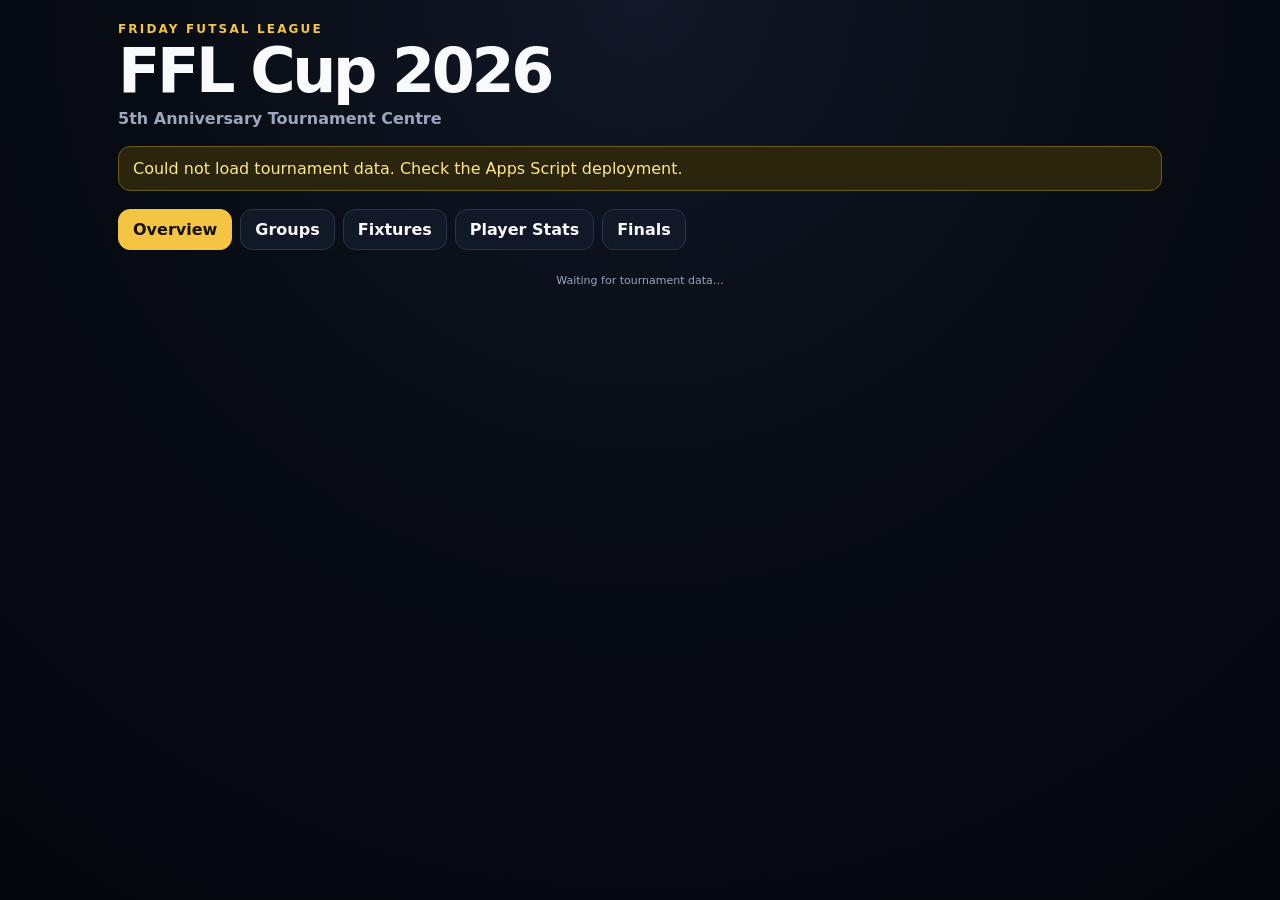
==== index.html @ 0e14a795 "Add files via upload" ====
<!doctype html>
<html lang="en">
<head>
  <meta charset="utf-8" />
  <meta name="viewport" content="width=device-width, initial-scale=1" />
  <meta name="theme-color" content="#090d16" />
  <title>FFL Cup 2026</title>
  <link rel="stylesheet" href="styles.css" />
</head>
<body>
  <main class="wrap">
    <header class="top">
      <div class="brand">
        <div class="eyebrow">FRIDAY FUTSAL LEAGUE</div>
        <h1>FFL Cup 2026</h1>
        <p>5th Anniversary Tournament Centre</p>
      </div>
    </header>

    <div id="connection" class="notice hidden"></div>

    <nav class="nav" aria-label="Tournament sections">
      <button class="active" data-tab="overview">Overview</button>
      <button data-tab="groups">Groups</button>
      <button data-tab="fixtures">Fixtures</button>
      <button data-tab="stats">Player Stats</button>
      <button data-tab="finals">Finals</button>
    </nav>

    <section id="overview" class="tab"></section>
    <section id="groups" class="tab hidden"></section>
    <section id="fixtures" class="tab hidden"></section>
    <section id="stats" class="tab hidden"></section>
    <section id="finals" class="tab hidden"></section>

    <footer>
      <span id="lastUpdated">Waiting for tournament data…</span>
    </footer>
  </main>
  <script type="module" src="public.js"></script>
</body>
</html>
---- styles.css ----
:root{
  --bg:#070b12;--panel:#111827;--panel2:#172033;--line:#28344a;--text:#f8fafc;
  --muted:#9aa7bc;--gold:#f4c542;--green:#2dd4bf;--red:#fb7185;
}
*{box-sizing:border-box}
body{margin:0;font-family:Inter,ui-sans-serif,system-ui,-apple-system,"Segoe UI",Roboto,Arial,sans-serif;background:radial-gradient(circle at top,#111827 0,#070b12 48%,#05070d 100%);color:var(--text);min-height:100vh}
button{font:inherit}
.wrap{max-width:1080px;margin:0 auto;padding:22px 18px 42px}
.top{display:flex;align-items:flex-start;justify-content:space-between;gap:18px;flex-wrap:wrap;margin-bottom:18px}
.eyebrow{font-size:12px;letter-spacing:.18em;font-weight:900;color:var(--gold);margin-bottom:5px}
.brand h1{margin:0;font-size:clamp(34px,7vw,62px);line-height:.96;letter-spacing:-.055em}
.brand p{margin:8px 0 0;color:var(--muted);font-weight:600}
.badge{border:1px solid #6d5c19;background:#2b250c;color:#ffe789;padding:9px 12px;border-radius:999px;font-size:12px;font-weight:900;letter-spacing:.06em}
.nav{display:flex;gap:8px;overflow-x:auto;padding-bottom:4px;margin:18px 0 20px;scrollbar-width:none}
.nav::-webkit-scrollbar{display:none}.nav button{white-space:nowrap;border:1px solid var(--line);background:var(--panel);color:var(--text);padding:10px 14px;border-radius:12px;font-weight:800;cursor:pointer}
.nav button.active{background:var(--gold);border-color:var(--gold);color:#151109}
.grid{display:grid;grid-template-columns:repeat(2,minmax(0,1fr));gap:16px}.card{background:rgba(17,24,39,.94);border:1px solid var(--line);border-radius:18px;padding:16px;box-shadow:0 16px 35px rgba(0,0,0,.18)}
.card h2,.card h3{margin:0 0 12px}.section-title{display:flex;align-items:center;justify-content:space-between;gap:12px}
.muted{color:var(--muted)}.small{font-size:12px}.pill{display:inline-flex;padding:5px 8px;border:1px solid var(--line);border-radius:999px;color:var(--muted);font-size:11px;font-weight:800}
.notice{padding:12px 14px;border-radius:12px;background:#2b250d;border:1px solid #6d5c19;color:#ffe789;margin-bottom:16px}.hidden{display:none!important}
.fixture{display:grid;grid-template-columns:minmax(0,1fr) auto minmax(0,1fr);gap:10px;align-items:center;padding:13px 0;border-bottom:1px solid var(--line)}.fixture:last-child{border-bottom:0}.fixture .away{text-align:right}.score{font-size:24px;font-weight:950;letter-spacing:-.04em;text-align:center}.score .pens{display:block;font-size:10px;color:var(--muted);letter-spacing:0;margin-top:2px}
.table-wrap{overflow:auto}.table{width:100%;border-collapse:collapse;font-size:13px}.table th,.table td{padding:10px 7px;border-bottom:1px solid var(--line);text-align:center;white-space:nowrap}.table th:first-child,.table td:first-child{text-align:left}.table th{color:var(--muted);font-size:11px}.qualify td{background:rgba(45,212,191,.07)}
.statrow{display:flex;justify-content:space-between;gap:12px;align-items:center;padding:10px 0;border-bottom:1px solid var(--line)}.statrow:last-child{border-bottom:0}.rank{display:inline-flex;width:24px;color:var(--muted)}.stat-number{font-size:21px;font-weight:950}
footer{margin-top:18px;text-align:center;color:var(--muted);font-size:11px}
@media(max-width:760px){.wrap{padding:16px 12px 32px}.grid{grid-template-columns:1fr}.brand h1{font-size:44px}.fixture{gap:7px}.score{font-size:21px}.card{padding:14px}}
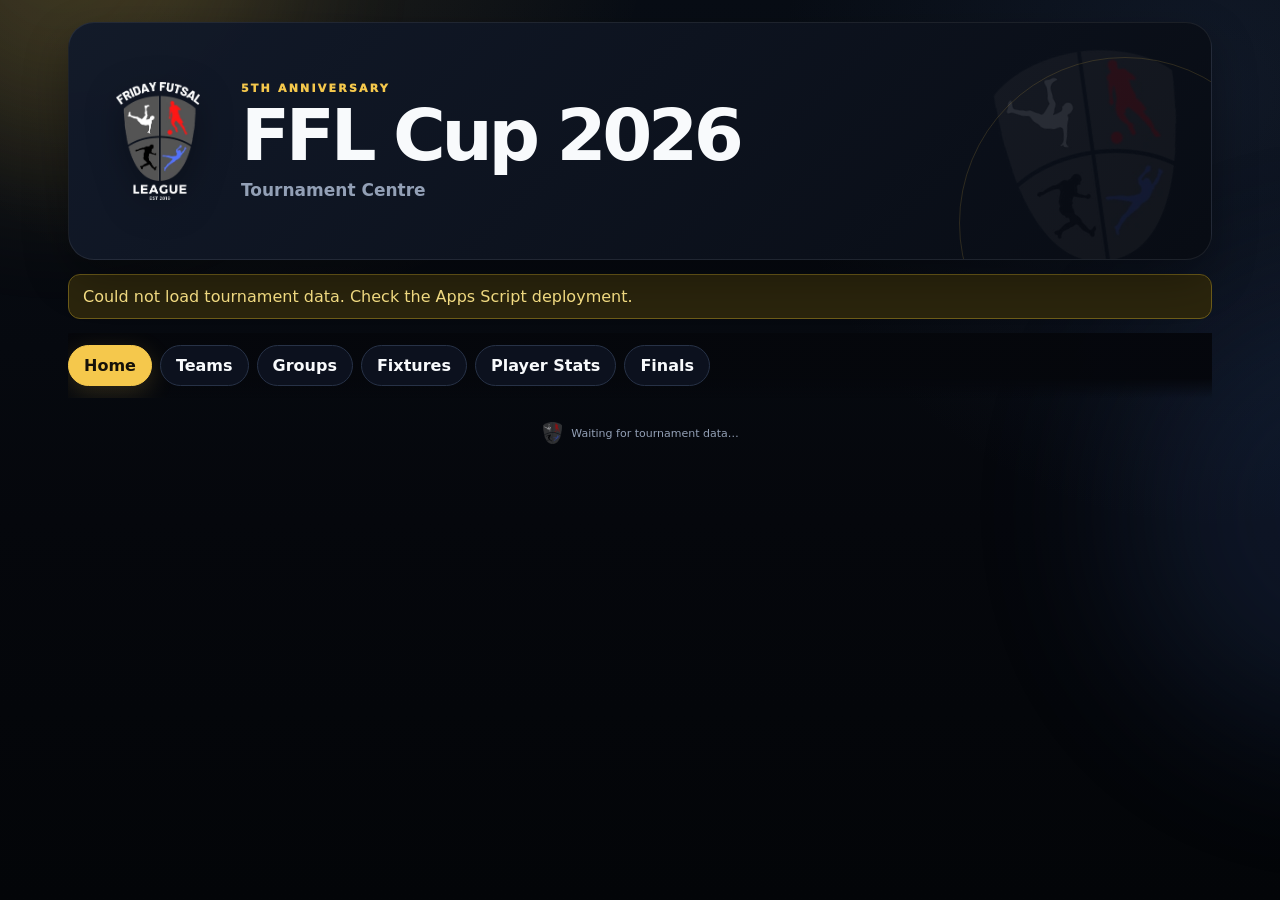
==== commit 70ae1abc: "Add files via upload" ====
--- a/index.html
+++ b/index.html
@@ -3,24 +3,35 @@
 <head>
   <meta charset="utf-8" />
   <meta name="viewport" content="width=device-width, initial-scale=1" />
-  <meta name="theme-color" content="#090d16" />
+  <meta name="theme-color" content="#070b12" />
   <title>FFL Cup 2026</title>
+  <link rel="icon" type="image/webp" href="assets/logos/ffl-mark.webp" />
   <link rel="stylesheet" href="styles.css" />
 </head>
 <body>
+  <div class="page-glow glow-one"></div>
+  <div class="page-glow glow-two"></div>
+
   <main class="wrap">
-    <header class="top">
-      <div class="brand">
-        <div class="eyebrow">FRIDAY FUTSAL LEAGUE</div>
-        <h1>FFL Cup 2026</h1>
-        <p>5th Anniversary Tournament Centre</p>
+    <header class="hero">
+      <div class="hero-brand">
+        <img src="assets/logos/ffl-logo-white.webp" alt="Friday Futsal League" class="ffl-logo" />
+        <div>
+          <div class="eyebrow">5TH ANNIVERSARY</div>
+          <h1>FFL Cup 2026</h1>
+          <p>Tournament Centre</p>
+        </div>
+      </div>
+      <div class="hero-mark-wrap" aria-hidden="true">
+        <img src="assets/logos/ffl-mark.webp" class="hero-mark" alt="" />
       </div>
     </header>
 
     <div id="connection" class="notice hidden"></div>
 
     <nav class="nav" aria-label="Tournament sections">
-      <button class="active" data-tab="overview">Overview</button>
+      <button class="active" data-tab="overview">Home</button>
+      <button data-tab="teams">Teams</button>
       <button data-tab="groups">Groups</button>
       <button data-tab="fixtures">Fixtures</button>
       <button data-tab="stats">Player Stats</button>
@@ -28,12 +39,14 @@
     </nav>
 
     <section id="overview" class="tab"></section>
+    <section id="teams" class="tab hidden"></section>
     <section id="groups" class="tab hidden"></section>
     <section id="fixtures" class="tab hidden"></section>
     <section id="stats" class="tab hidden"></section>
     <section id="finals" class="tab hidden"></section>
 
     <footer>
+      <img src="assets/logos/ffl-mark.webp" alt="" class="footer-mark" />
       <span id="lastUpdated">Waiting for tournament data…</span>
     </footer>
   </main>
--- a/styles.css
+++ b/styles.css
@@ -1,25 +1,94 @@
 :root{
-  --bg:#070b12;--panel:#111827;--panel2:#172033;--line:#28344a;--text:#f8fafc;
-  --muted:#9aa7bc;--gold:#f4c542;--green:#2dd4bf;--red:#fb7185;
+  --bg:#05070c;
+  --panel:#0d131f;
+  --panel2:#111a29;
+  --panel3:#161f30;
+  --line:#273247;
+  --text:#f8fafc;
+  --muted:#93a0b6;
+  --gold:#f5c84c;
+  --green:#3dd6b4;
+  --shadow:0 18px 45px rgba(0,0,0,.32);
 }
 *{box-sizing:border-box}
-body{margin:0;font-family:Inter,ui-sans-serif,system-ui,-apple-system,"Segoe UI",Roboto,Arial,sans-serif;background:radial-gradient(circle at top,#111827 0,#070b12 48%,#05070d 100%);color:var(--text);min-height:100vh}
+html{scroll-behavior:smooth}
+body{
+  margin:0;
+  min-height:100vh;
+  overflow-x:hidden;
+  color:var(--text);
+  font-family:Inter,ui-sans-serif,system-ui,-apple-system,"Segoe UI",Roboto,Arial,sans-serif;
+  background:
+    radial-gradient(circle at 20% -10%,rgba(245,200,76,.10),transparent 28%),
+    radial-gradient(circle at 95% 10%,rgba(63,89,140,.16),transparent 30%),
+    linear-gradient(180deg,#080d15 0%,#05070c 58%,#030508 100%);
+}
 button{font:inherit}
-.wrap{max-width:1080px;margin:0 auto;padding:22px 18px 42px}
-.top{display:flex;align-items:flex-start;justify-content:space-between;gap:18px;flex-wrap:wrap;margin-bottom:18px}
-.eyebrow{font-size:12px;letter-spacing:.18em;font-weight:900;color:var(--gold);margin-bottom:5px}
-.brand h1{margin:0;font-size:clamp(34px,7vw,62px);line-height:.96;letter-spacing:-.055em}
-.brand p{margin:8px 0 0;color:var(--muted);font-weight:600}
-.badge{border:1px solid #6d5c19;background:#2b250c;color:#ffe789;padding:9px 12px;border-radius:999px;font-size:12px;font-weight:900;letter-spacing:.06em}
-.nav{display:flex;gap:8px;overflow-x:auto;padding-bottom:4px;margin:18px 0 20px;scrollbar-width:none}
-.nav::-webkit-scrollbar{display:none}.nav button{white-space:nowrap;border:1px solid var(--line);background:var(--panel);color:var(--text);padding:10px 14px;border-radius:12px;font-weight:800;cursor:pointer}
-.nav button.active{background:var(--gold);border-color:var(--gold);color:#151109}
-.grid{display:grid;grid-template-columns:repeat(2,minmax(0,1fr));gap:16px}.card{background:rgba(17,24,39,.94);border:1px solid var(--line);border-radius:18px;padding:16px;box-shadow:0 16px 35px rgba(0,0,0,.18)}
-.card h2,.card h3{margin:0 0 12px}.section-title{display:flex;align-items:center;justify-content:space-between;gap:12px}
-.muted{color:var(--muted)}.small{font-size:12px}.pill{display:inline-flex;padding:5px 8px;border:1px solid var(--line);border-radius:999px;color:var(--muted);font-size:11px;font-weight:800}
-.notice{padding:12px 14px;border-radius:12px;background:#2b250d;border:1px solid #6d5c19;color:#ffe789;margin-bottom:16px}.hidden{display:none!important}
-.fixture{display:grid;grid-template-columns:minmax(0,1fr) auto minmax(0,1fr);gap:10px;align-items:center;padding:13px 0;border-bottom:1px solid var(--line)}.fixture:last-child{border-bottom:0}.fixture .away{text-align:right}.score{font-size:24px;font-weight:950;letter-spacing:-.04em;text-align:center}.score .pens{display:block;font-size:10px;color:var(--muted);letter-spacing:0;margin-top:2px}
-.table-wrap{overflow:auto}.table{width:100%;border-collapse:collapse;font-size:13px}.table th,.table td{padding:10px 7px;border-bottom:1px solid var(--line);text-align:center;white-space:nowrap}.table th:first-child,.table td:first-child{text-align:left}.table th{color:var(--muted);font-size:11px}.qualify td{background:rgba(45,212,191,.07)}
-.statrow{display:flex;justify-content:space-between;gap:12px;align-items:center;padding:10px 0;border-bottom:1px solid var(--line)}.statrow:last-child{border-bottom:0}.rank{display:inline-flex;width:24px;color:var(--muted)}.stat-number{font-size:21px;font-weight:950}
-footer{margin-top:18px;text-align:center;color:var(--muted);font-size:11px}
-@media(max-width:760px){.wrap{padding:16px 12px 32px}.grid{grid-template-columns:1fr}.brand h1{font-size:44px}.fixture{gap:7px}.score{font-size:21px}.card{padding:14px}}
+.page-glow{position:fixed;pointer-events:none;filter:blur(80px);opacity:.18;border-radius:50%;z-index:-1}
+.glow-one{width:420px;height:420px;background:#f5c84c;top:-260px;left:-150px}
+.glow-two{width:460px;height:460px;background:#375a9e;right:-300px;top:280px}
+.wrap{max-width:1180px;margin:0 auto;padding:22px 18px 48px}
+.hero{
+  position:relative;
+  overflow:hidden;
+  min-height:210px;
+  display:flex;
+  justify-content:space-between;
+  align-items:center;
+  gap:24px;
+  border:1px solid rgba(255,255,255,.08);
+  border-radius:26px;
+  padding:28px 30px;
+  background:linear-gradient(135deg,rgba(18,26,42,.98),rgba(8,12,20,.98));
+  box-shadow:var(--shadow);
+}
+.hero:after{content:"";position:absolute;inset:auto -80px -130px auto;width:330px;height:330px;border:1px solid rgba(245,200,76,.15);border-radius:50%}
+.hero-brand{display:flex;align-items:center;gap:24px;position:relative;z-index:1}
+.ffl-logo{width:118px;height:118px;object-fit:contain;filter:drop-shadow(0 8px 18px rgba(0,0,0,.35))}
+.eyebrow{font-size:11px;letter-spacing:.20em;font-weight:950;color:var(--gold);margin-bottom:7px}
+.hero h1{margin:0;font-size:clamp(40px,7vw,72px);line-height:.94;letter-spacing:-.06em}
+.hero p{margin:10px 0 0;color:var(--muted);font-weight:750;font-size:17px}
+.hero-mark-wrap{width:180px;height:180px;display:grid;place-items:center;opacity:.12;transform:rotate(-8deg)}
+.hero-mark{max-width:100%;max-height:100%;object-fit:contain}
+.nav{position:sticky;top:0;z-index:10;display:flex;gap:8px;overflow-x:auto;padding:12px 0;margin:10px 0 14px;scrollbar-width:none;background:linear-gradient(180deg,rgba(5,7,12,.96) 70%,rgba(5,7,12,0))}
+.nav::-webkit-scrollbar{display:none}
+.nav button{white-space:nowrap;border:1px solid var(--line);background:rgba(13,19,31,.94);color:var(--text);padding:10px 15px;border-radius:999px;font-weight:850;cursor:pointer;transition:.18s ease}
+.nav button:hover{transform:translateY(-1px);border-color:#3d4a64}
+.nav button.active{background:var(--gold);border-color:var(--gold);color:#151109;box-shadow:0 7px 24px rgba(245,200,76,.18)}
+.grid{display:grid;grid-template-columns:repeat(2,minmax(0,1fr));gap:16px}
+.grid-3{display:grid;grid-template-columns:repeat(3,minmax(0,1fr));gap:16px}
+.card{background:linear-gradient(180deg,rgba(17,26,41,.96),rgba(12,18,29,.96));border:1px solid var(--line);border-radius:20px;padding:17px;box-shadow:0 12px 28px rgba(0,0,0,.16)}
+.card h2,.card h3{margin:0 0 13px;letter-spacing:-.02em}
+.card h2{font-size:20px}.card h3{font-size:18px}
+.section-title{display:flex;align-items:center;justify-content:space-between;gap:12px}
+.section-kicker{color:var(--gold);font-size:10px;font-weight:900;letter-spacing:.16em;text-transform:uppercase;margin-bottom:5px}
+.muted{color:var(--muted)}.small{font-size:12px}
+.pill{display:inline-flex;padding:5px 9px;border:1px solid var(--line);border-radius:999px;color:var(--muted);font-size:11px;font-weight:850}
+.notice{padding:12px 14px;border-radius:12px;background:#2b250d;border:1px solid #6d5c19;color:#ffe789;margin:14px 0}.hidden{display:none!important}
+.team-inline{display:inline-flex;align-items:center;gap:8px;min-width:0}
+.team-badge{width:28px;height:28px;object-fit:contain;flex:0 0 auto;filter:drop-shadow(0 3px 6px rgba(0,0,0,.25))}
+.team-badge.small-badge{width:22px;height:22px}
+.fixture{display:grid;grid-template-columns:minmax(0,1fr) auto minmax(0,1fr);gap:10px;align-items:center;padding:14px 0;border-bottom:1px solid var(--line)}
+.fixture:last-child{border-bottom:0}.fixture .away{text-align:right}.fixture .away .team-inline{justify-content:flex-end}
+.score{font-size:25px;font-weight:950;letter-spacing:-.04em;text-align:center;min-width:58px}
+.score .pens{display:block;font-size:10px;color:var(--muted);letter-spacing:0;margin-top:2px}
+.fixture-meta{margin-top:4px}.final-tag{color:var(--gold);font-weight:900}
+.table-wrap{overflow:auto;border-radius:14px}.table{width:100%;border-collapse:collapse;font-size:13px}.table th,.table td{padding:10px 7px;border-bottom:1px solid var(--line);text-align:center;white-space:nowrap}.table th:first-child,.table td:first-child{text-align:left}.table th{color:var(--muted);font-size:10px;letter-spacing:.04em;text-transform:uppercase}.qualify td{background:rgba(61,214,180,.06)}
+.statrow{display:flex;justify-content:space-between;gap:12px;align-items:center;padding:9px 0;border-bottom:1px solid var(--line)}.statrow:last-child{border-bottom:0}
+.player-stat{display:flex;align-items:center;gap:10px;min-width:0}.player-stat-copy{min-width:0}.player-stat-name{font-weight:850;white-space:nowrap;overflow:hidden;text-overflow:ellipsis}.player-stat-team{display:flex;align-items:center;gap:5px;color:var(--muted);font-size:11px;margin-top:2px}
+.rank{display:inline-grid;place-items:center;width:24px;height:24px;border-radius:50%;background:#182235;color:#aeb8ca;font-size:11px;font-weight:900;flex:0 0 auto}.stat-number{font-size:22px;font-weight:950;color:var(--gold)}
+.player-thumb{width:42px;height:42px;object-fit:cover;object-position:50% 14%;border-radius:50%;background:#151d2a;border:1px solid #2e3b52;flex:0 0 auto}
+.team-section{margin-bottom:22px}.team-section-heading{display:flex;align-items:center;justify-content:space-between;gap:12px;margin:0 0 12px}.team-section-heading h2{margin:0;font-size:24px}.teams-grid{display:grid;grid-template-columns:repeat(2,minmax(0,1fr));gap:16px}
+.team-card{overflow:hidden;padding:0}.team-card-head{position:relative;display:flex;align-items:center;gap:14px;padding:18px;background:linear-gradient(135deg,rgba(255,255,255,.055),rgba(255,255,255,.015));border-bottom:1px solid var(--line)}.team-card-head .team-badge{width:62px;height:62px}.team-card-title{font-size:24px;font-weight:950;letter-spacing:-.035em}.group-chip{font-size:10px;font-weight:900;color:var(--gold);letter-spacing:.10em;text-transform:uppercase;margin-top:3px}
+.roster-grid{display:grid;grid-template-columns:repeat(3,minmax(0,1fr));gap:1px;background:var(--line)}
+.player-card{position:relative;min-height:210px;background:linear-gradient(180deg,#151e2d,#0b111b);overflow:hidden}.player-card:after{content:"";position:absolute;inset:auto 0 0;height:50%;background:linear-gradient(180deg,transparent,rgba(4,7,11,.92));pointer-events:none}.player-photo{position:absolute;inset:8px 0 0;width:100%;height:calc(100% - 8px);object-fit:contain;object-position:50% 100%}.player-name{position:absolute;z-index:1;left:10px;right:10px;bottom:9px;font-weight:900;font-size:14px;text-align:center;text-shadow:0 2px 8px #000}
+.empty-state{padding:22px 0;color:var(--muted);text-align:center}
+.final-hero{border-color:rgba(245,200,76,.28);background:linear-gradient(135deg,rgba(48,39,12,.45),rgba(13,19,31,.96))}
+footer{margin-top:24px;display:flex;align-items:center;justify-content:center;gap:8px;color:var(--muted);font-size:11px}.footer-mark{width:22px;height:22px;object-fit:contain;opacity:.55}
+@media(max-width:900px){.grid-3{grid-template-columns:1fr 1fr}.roster-grid{grid-template-columns:repeat(3,minmax(0,1fr))}}
+@media(max-width:760px){
+  .wrap{padding:12px 10px 30px}.hero{min-height:170px;padding:22px 18px;border-radius:21px}.hero-brand{gap:15px}.ffl-logo{width:80px;height:80px}.hero h1{font-size:43px}.hero p{font-size:14px}.hero-mark-wrap{display:none}
+  .grid,.grid-3,.teams-grid{grid-template-columns:1fr}.card{padding:14px;border-radius:17px}.fixture{gap:6px}.score{font-size:21px}.team-badge{width:24px;height:24px}.table{font-size:12px}
+  .roster-grid{grid-template-columns:repeat(3,minmax(0,1fr))}.player-card{min-height:185px}.player-name{font-size:12px}
+}
+@media(max-width:440px){.hero h1{font-size:36px}.ffl-logo{width:68px;height:68px}.roster-grid{grid-template-columns:repeat(2,minmax(0,1fr))}.player-card{min-height:205px}.nav button{padding:9px 13px}.fixture strong{font-size:13px}.score{font-size:19px}}
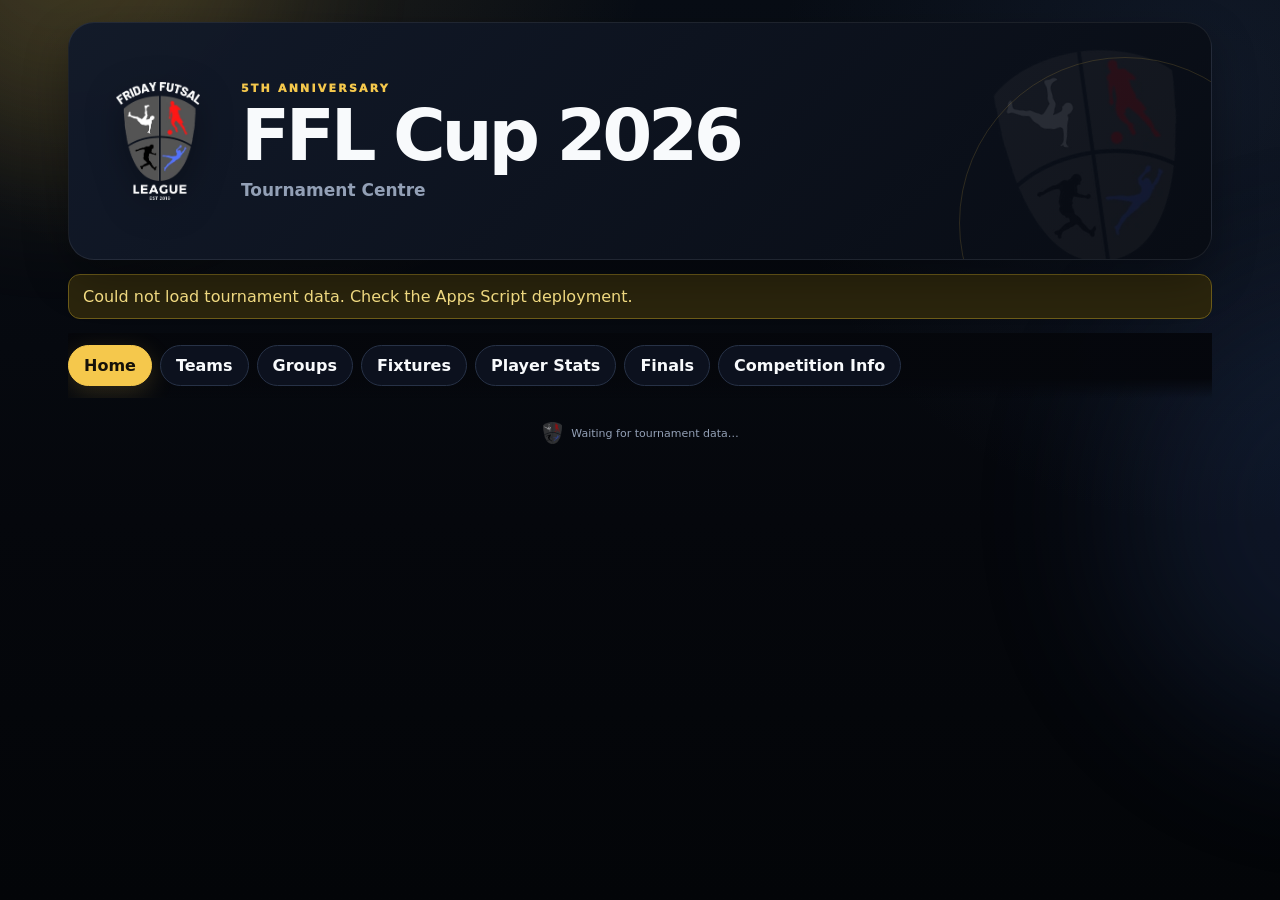
==== commit 156f806d: "Add files via upload" ====
--- a/index.html
+++ b/index.html
@@ -36,6 +36,7 @@
       <button data-tab="fixtures">Fixtures</button>
       <button data-tab="stats">Player Stats</button>
       <button data-tab="finals">Finals</button>
+      <button data-tab="info">Competition Info</button>
     </nav>
 
     <section id="overview" class="tab"></section>
@@ -44,12 +45,22 @@
     <section id="fixtures" class="tab hidden"></section>
     <section id="stats" class="tab hidden"></section>
     <section id="finals" class="tab hidden"></section>
+    <section id="info" class="tab hidden"></section>
 
     <footer>
       <img src="assets/logos/ffl-mark.webp" alt="" class="footer-mark" />
       <span id="lastUpdated">Waiting for tournament data…</span>
     </footer>
   </main>
+
+  <div id="playerModal" class="player-modal hidden" role="dialog" aria-modal="true" aria-labelledby="playerModalTitle">
+    <button class="player-modal-backdrop" aria-label="Close player profile"></button>
+    <div class="player-modal-panel">
+      <button class="player-modal-close" aria-label="Close player profile">×</button>
+      <div id="playerModalBody"></div>
+    </div>
+  </div>
+
   <script type="module" src="public.js"></script>
 </body>
 </html>
--- a/styles.css
+++ b/styles.css
@@ -92,3 +92,65 @@
   .roster-grid{grid-template-columns:repeat(3,minmax(0,1fr))}.player-card{min-height:185px}.player-name{font-size:12px}
 }
 @media(max-width:440px){.hero h1{font-size:36px}.ffl-logo{width:68px;height:68px}.roster-grid{grid-template-columns:repeat(2,minmax(0,1fr))}.player-card{min-height:205px}.nav button{padding:9px 13px}.fixture strong{font-size:13px}.score{font-size:19px}}
+
+/* v4 — clickable player profiles + competition information */
+.player-click{font:inherit;color:inherit}
+.stat-player-button{display:block;min-width:0;padding:0;border:0;background:none;text-align:left;cursor:pointer;border-radius:12px}
+.stat-player-button:hover .player-stat-name{color:var(--gold)}
+.stat-player-button:focus-visible,.player-card:focus-visible{outline:2px solid var(--gold);outline-offset:2px}
+.player-card{border:0;padding:0;width:100%;color:var(--text);font:inherit;text-align:left;cursor:pointer}
+.player-card:hover .player-photo{transform:scale(1.035)}
+.player-card:hover .player-name{color:var(--gold)}
+.player-photo{transition:transform .2s ease}
+.info-grid{display:grid;grid-template-columns:repeat(2,minmax(0,1fr));gap:16px}
+.info-card h2{margin-bottom:8px}
+.info-row{display:grid;grid-template-columns:160px minmax(0,1fr);gap:14px;padding:13px 0;border-bottom:1px solid var(--line)}
+.info-row:last-child{border-bottom:0}
+.info-label{font-weight:900;color:#dce3ef}
+.info-detail{color:var(--muted);line-height:1.55;white-space:pre-line}
+body.modal-open{overflow:hidden}
+.player-modal{position:fixed;inset:0;z-index:100;display:grid;place-items:center;padding:18px}
+.player-modal-backdrop{position:absolute;inset:0;border:0;background:rgba(1,3,7,.78);backdrop-filter:blur(8px);cursor:pointer}
+.player-modal-panel{position:relative;z-index:1;width:min(760px,100%);max-height:min(90vh,920px);overflow:auto;border:1px solid #34425b;border-radius:24px;background:linear-gradient(180deg,#111a29 0%,#0a101a 100%);box-shadow:0 28px 90px rgba(0,0,0,.6)}
+.player-modal-close{position:sticky;z-index:4;float:right;top:12px;margin:12px 12px -54px 0;width:38px;height:38px;border-radius:50%;border:1px solid rgba(255,255,255,.13);background:rgba(5,8,13,.82);color:white;font-size:27px;line-height:1;cursor:pointer}
+.player-modal-close:hover{background:#1b2638}
+.profile-hero{position:relative;display:grid;grid-template-columns:240px minmax(0,1fr);min-height:285px;overflow:hidden;background:radial-gradient(circle at 18% 14%,rgba(245,200,76,.18),transparent 30%),linear-gradient(135deg,#182338,#0b111c)}
+.profile-photo-wrap{position:relative;min-height:285px;overflow:hidden}
+.profile-photo-wrap:after{content:"";position:absolute;inset:auto 0 0;height:42%;background:linear-gradient(180deg,transparent,rgba(9,14,23,.88))}
+.profile-photo{position:absolute;inset:10px 0 0;width:100%;height:calc(100% - 10px);object-fit:contain;object-position:50% 100%}
+.profile-identity{display:flex;flex-direction:column;justify-content:center;padding:34px 58px 28px 24px;min-width:0}
+.profile-team{display:flex;align-items:center;gap:9px;color:var(--gold);font-size:12px;font-weight:950;text-transform:uppercase;letter-spacing:.08em}
+.profile-team .team-badge{width:34px;height:34px}
+.profile-identity h2{margin:9px 0 2px;font-size:clamp(38px,8vw,64px);line-height:.95;letter-spacing:-.055em}
+.profile-subtitle{color:var(--muted);font-weight:750}
+.profile-honors{display:flex;flex-wrap:wrap;gap:7px;margin-top:15px}
+.profile-honors span{display:inline-flex;padding:6px 9px;border:1px solid rgba(245,200,76,.28);background:rgba(245,200,76,.08);border-radius:999px;color:#ffe598;font-size:11px;font-weight:850}
+.profile-section{padding:20px 22px;border-top:1px solid var(--line)}
+.profile-section h3{margin:0 0 13px;font-size:19px}
+.profile-section-heading{display:flex;align-items:flex-start;justify-content:space-between;gap:12px}
+.profile-metrics{display:grid;grid-template-columns:repeat(4,minmax(0,1fr));gap:9px}
+.profile-metrics.compact{grid-template-columns:repeat(4,minmax(0,1fr))}
+.profile-metric{display:flex;flex-direction:column;gap:2px;padding:13px 11px;border:1px solid #28354b;border-radius:14px;background:#101827}
+.profile-metric.gold .profile-metric-value{color:var(--gold)}
+.profile-metric-value{font-size:25px;font-weight:950;letter-spacing:-.035em}
+.profile-metric-label{font-size:10px;color:var(--muted);font-weight:850;text-transform:uppercase;letter-spacing:.05em}
+.profile-live-section{background:linear-gradient(90deg,rgba(61,214,180,.045),transparent)}
+.live-pill{display:inline-flex;padding:5px 8px;border-radius:999px;background:rgba(61,214,180,.10);border:1px solid rgba(61,214,180,.28);color:#8cf0da;font-size:10px;font-weight:950;letter-spacing:.10em}
+.profile-history{border:1px solid var(--line);border-radius:14px;overflow:hidden}
+.profile-history-head,.profile-history-row{display:grid;grid-template-columns:70px 52px 52px 52px minmax(120px,1fr);align-items:center;gap:4px;padding:10px 12px}
+.profile-history-head{background:#151e2e;color:var(--muted);font-size:10px;font-weight:900;text-transform:uppercase;letter-spacing:.05em}
+.profile-history-row{border-top:1px solid var(--line);font-size:12px}
+.profile-history-row span:last-child{text-align:right;color:#dfe7f3;font-weight:800}
+.profile-debut{padding:18px;border:1px dashed #3a465b;border-radius:14px;color:var(--muted);text-align:center;font-weight:800}
+@media(max-width:760px){
+  .info-grid{grid-template-columns:1fr}.info-row{grid-template-columns:1fr;gap:4px}
+  .player-modal{padding:8px}.player-modal-panel{border-radius:20px;max-height:94vh}
+  .profile-hero{grid-template-columns:145px minmax(0,1fr);min-height:225px}.profile-photo-wrap{min-height:225px}
+  .profile-identity{padding:30px 46px 22px 12px}.profile-identity h2{font-size:36px}.profile-team .team-badge{width:28px;height:28px}
+  .profile-honors{display:none}.profile-section{padding:17px 14px}.profile-metrics{grid-template-columns:repeat(2,minmax(0,1fr))}.profile-metrics.compact{grid-template-columns:repeat(4,minmax(0,1fr))}
+  .profile-metric{padding:11px 9px}.profile-metric-value{font-size:22px}.profile-history-head,.profile-history-row{grid-template-columns:50px 38px 38px 38px minmax(95px,1fr);padding:9px 8px;font-size:11px}
+}
+@media(max-width:440px){
+  .profile-hero{grid-template-columns:120px minmax(0,1fr);min-height:205px}.profile-photo-wrap{min-height:205px}.profile-identity h2{font-size:31px}.profile-subtitle{font-size:12px}
+  .profile-metrics.compact{grid-template-columns:repeat(2,minmax(0,1fr))}
+}
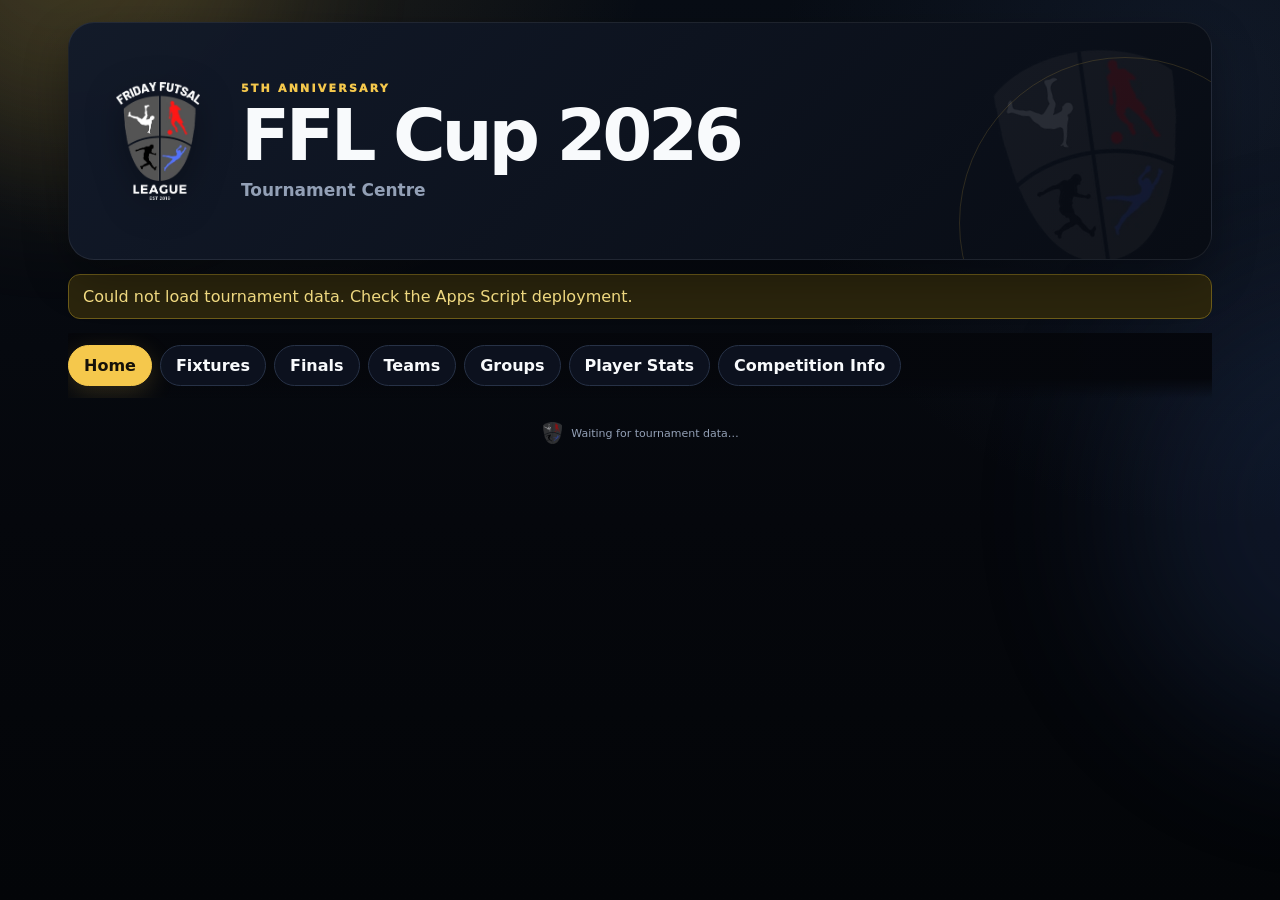
==== commit 2af15220: "Add files via upload" ====
--- a/index.html
+++ b/index.html
@@ -31,11 +31,11 @@
 
     <nav class="nav" aria-label="Tournament sections">
       <button class="active" data-tab="overview">Home</button>
+      <button data-tab="fixtures">Fixtures</button>
+      <button data-tab="finals">Finals</button>
       <button data-tab="teams">Teams</button>
       <button data-tab="groups">Groups</button>
-      <button data-tab="fixtures">Fixtures</button>
       <button data-tab="stats">Player Stats</button>
-      <button data-tab="finals">Finals</button>
       <button data-tab="info">Competition Info</button>
     </nav>
 
--- a/styles.css
+++ b/styles.css
@@ -154,3 +154,8 @@
   .profile-hero{grid-template-columns:120px minmax(0,1fr);min-height:205px}.profile-photo-wrap{min-height:205px}.profile-identity h2{font-size:31px}.profile-subtitle{font-size:12px}
   .profile-metrics.compact{grid-template-columns:repeat(2,minmax(0,1fr))}
 }
+
+/* Finals section labels */
+.finals-section{margin-top:20px}
+.finals-section h3{margin:0 0 6px;font-size:18px}
+.finals-section + .finals-section{padding-top:18px;border-top:1px solid var(--line)}
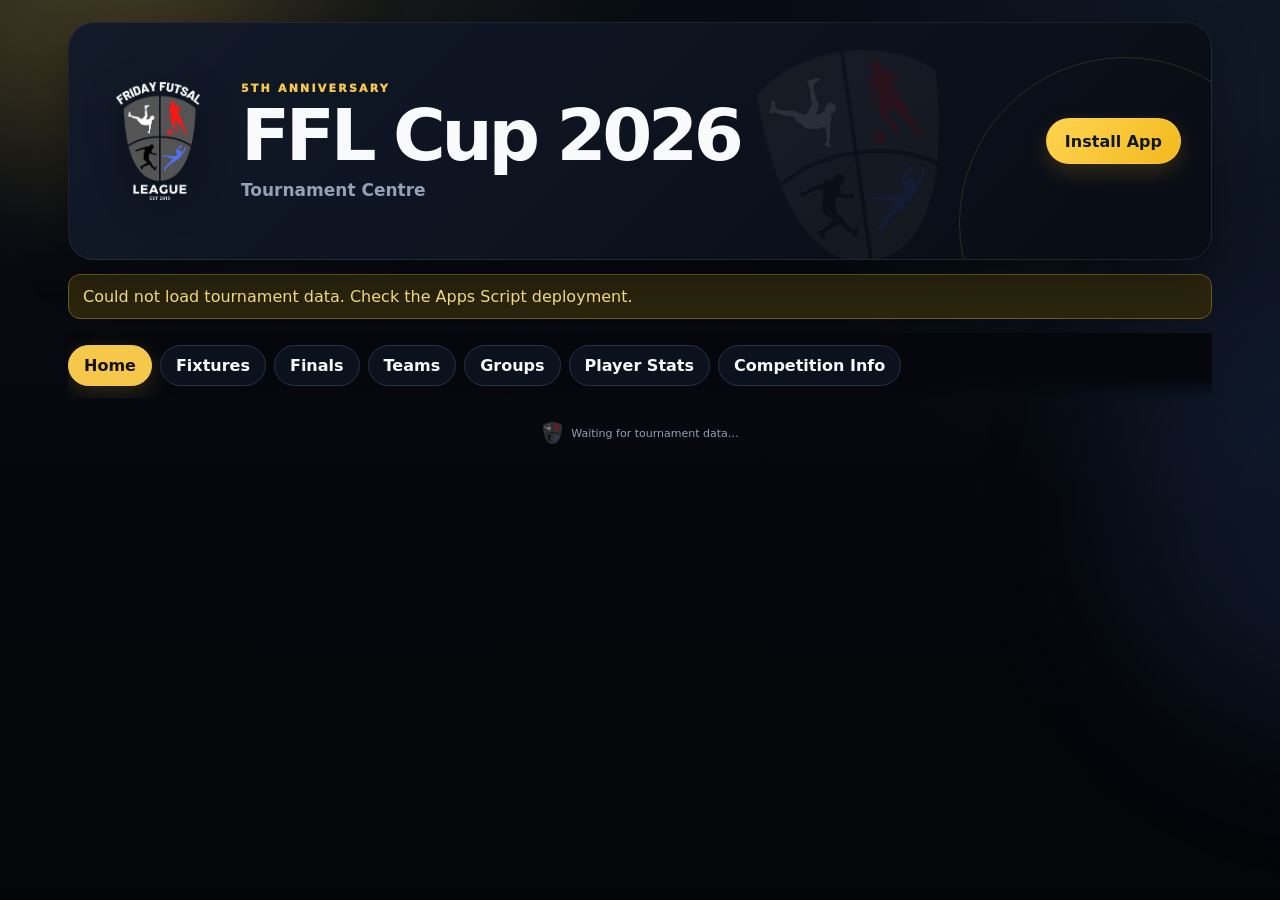
==== commit 634af0d5: "Add files via upload" ====
--- a/index.html
+++ b/index.html
@@ -5,7 +5,9 @@
   <meta name="viewport" content="width=device-width, initial-scale=1" />
   <meta name="theme-color" content="#070b12" />
   <title>FFL Cup 2026</title>
-  <link rel="icon" type="image/webp" href="assets/logos/ffl-mark.webp" />
+  <link rel="icon" type="image/png" href="assets/app/icon-192.png" />
+  <link rel="apple-touch-icon" href="assets/app/apple-touch-icon.png" />
+  <link rel="manifest" href="manifest.json" />
   <link rel="stylesheet" href="styles.css" />
 </head>
 <body>
@@ -25,9 +27,13 @@
       <div class="hero-mark-wrap" aria-hidden="true">
         <img src="assets/logos/ffl-mark.webp" class="hero-mark" alt="" />
       </div>
+      <div class="hero-actions">
+        <button id="installAppBtn" class="install-app-btn" type="button">Install App</button>
+      </div>
     </header>
 
     <div id="connection" class="notice hidden"></div>
+    <div id="installHelp" class="notice install-help hidden"></div>
 
     <nav class="nav" aria-label="Tournament sections">
       <button class="active" data-tab="overview">Home</button>
--- a/styles.css
+++ b/styles.css
@@ -155,7 +155,25 @@
   .profile-metrics.compact{grid-template-columns:repeat(2,minmax(0,1fr))}
 }
 
-/* Finals section labels */
-.finals-section{margin-top:20px}
-.finals-section h3{margin:0 0 6px;font-size:18px}
-.finals-section + .finals-section{padding-top:18px;border-top:1px solid var(--line)}
+/* v4.3 — clearly separated knockout stages */
+.finals-page{display:grid;gap:16px}
+.finals-intro{padding-bottom:14px}
+.finals-note{margin:8px 0 0;line-height:1.5}
+.final-stage-card{padding:0;overflow:hidden}
+.final-stage-heading{display:flex;align-items:center;justify-content:space-between;gap:14px;padding:18px 20px;border-bottom:1px solid var(--line);background:linear-gradient(90deg,rgba(255,255,255,.045),rgba(255,255,255,.01))}
+.final-stage-heading h2{margin:0;font-size:25px;letter-spacing:-.035em}
+.stage-pill{display:inline-flex;align-items:center;justify-content:center;min-width:82px;padding:7px 11px;border:1px solid #35445e;border-radius:999px;background:#141d2c;color:#b7c2d5;font-size:10px;font-weight:950;letter-spacing:.08em;text-transform:uppercase}
+.final-stage-matches{padding:0 20px 4px}
+.semi-stage{border-color:#31405a}
+.grand-final-stage{border-color:rgba(245,200,76,.55);background:linear-gradient(135deg,rgba(67,51,10,.40),rgba(13,19,31,.98))}
+.grand-final-stage .final-stage-heading{background:linear-gradient(90deg,rgba(245,200,76,.13),rgba(245,200,76,.025));border-bottom-color:rgba(245,200,76,.26)}
+.gold-pill{border-color:rgba(245,200,76,.52);background:rgba(245,200,76,.12);color:#ffe27b}
+.grand-final-stage .fixture{padding-top:18px;padding-bottom:18px}
+.grand-final-stage .score{font-size:30px;color:var(--gold)}
+@media(max-width:760px){
+  .final-stage-heading{padding:15px 14px}.final-stage-heading h2{font-size:22px}.final-stage-matches{padding:0 14px 3px}.stage-pill{min-width:auto;padding:6px 9px}
+}
+
+
+/* PWA install */
+.hero-actions{display:flex;align-items:center;gap:10px;margin-left:auto;position:relative;z-index:2}.install-app-btn{border:1px solid rgba(255,202,66,.55);background:linear-gradient(135deg,#ffd451,#f2b91e);color:#111827;font:inherit;font-weight:900;border-radius:999px;padding:12px 18px;min-height:46px;cursor:pointer;box-shadow:0 8px 22px rgba(242,185,30,.18)}.install-app-btn:hover{filter:brightness(1.05)}.install-app-btn.hidden{display:none}.install-help{margin-top:12px;line-height:1.55}.install-help strong{color:#fff}.install-help button{margin-top:10px;border:1px solid #334155;background:#111827;color:#fff;border-radius:10px;padding:9px 12px;font-weight:800;cursor:pointer}@media(max-width:720px){.hero{gap:14px;flex-wrap:wrap}.hero-actions{width:100%;margin-left:0}.install-app-btn{width:100%}}
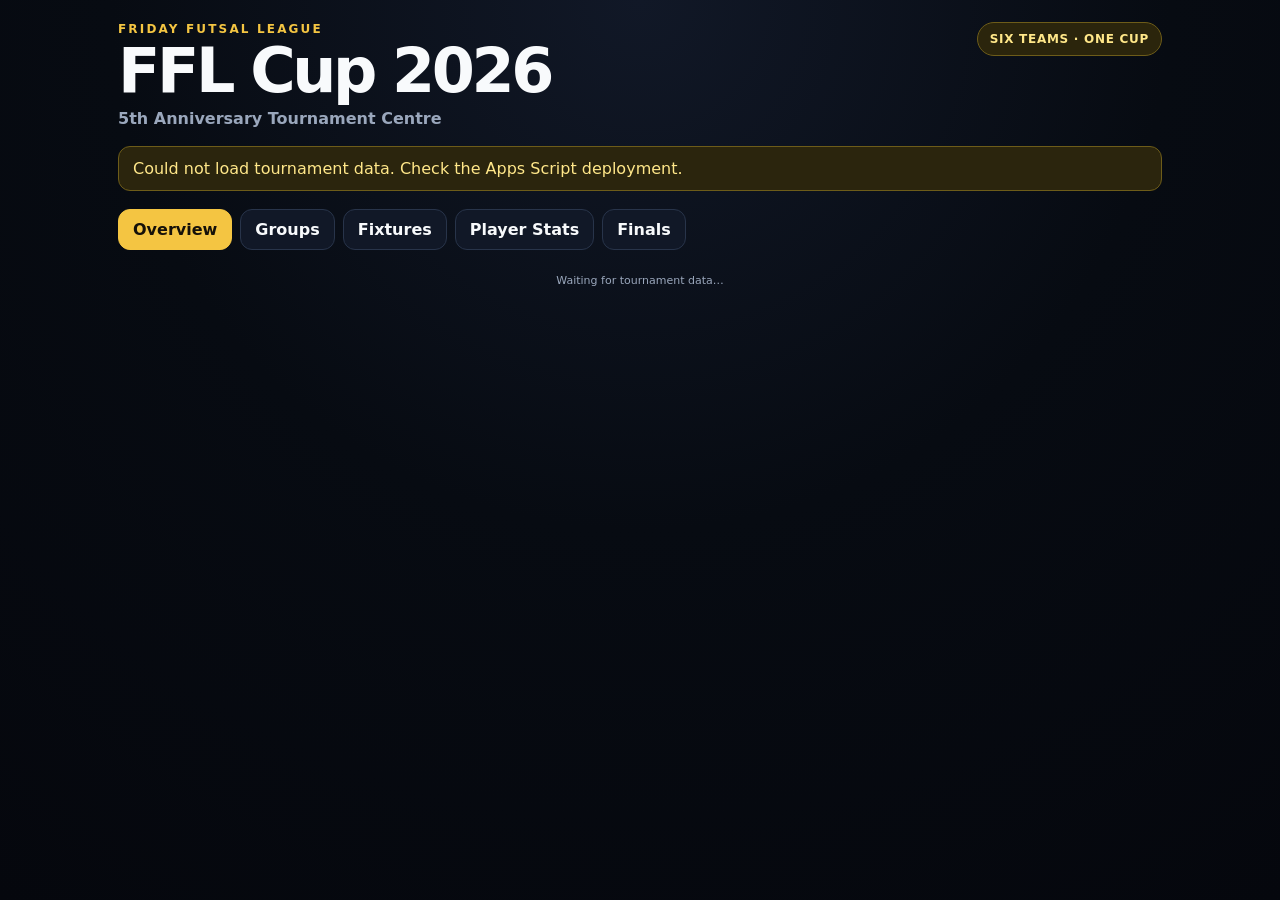
==== commit 6302fff9: "Add files via upload" ====
--- a/index.html
+++ b/index.html
@@ -3,70 +3,41 @@
 <head>
   <meta charset="utf-8" />
   <meta name="viewport" content="width=device-width, initial-scale=1" />
-  <meta name="theme-color" content="#070b12" />
+  <meta name="theme-color" content="#090d16" />
   <title>FFL Cup 2026</title>
-  <link rel="icon" type="image/png" href="assets/app/icon-192.png" />
-  <link rel="apple-touch-icon" href="assets/app/apple-touch-icon.png" />
-  <link rel="manifest" href="manifest.json" />
   <link rel="stylesheet" href="styles.css" />
 </head>
 <body>
-  <div class="page-glow glow-one"></div>
-  <div class="page-glow glow-two"></div>
-
   <main class="wrap">
-    <header class="hero">
-      <div class="hero-brand">
-        <img src="assets/logos/ffl-logo-white.webp" alt="Friday Futsal League" class="ffl-logo" />
-        <div>
-          <div class="eyebrow">5TH ANNIVERSARY</div>
-          <h1>FFL Cup 2026</h1>
-          <p>Tournament Centre</p>
-        </div>
+    <header class="top">
+      <div class="brand">
+        <div class="eyebrow">FRIDAY FUTSAL LEAGUE</div>
+        <h1>FFL Cup 2026</h1>
+        <p>5th Anniversary Tournament Centre</p>
       </div>
-      <div class="hero-mark-wrap" aria-hidden="true">
-        <img src="assets/logos/ffl-mark.webp" class="hero-mark" alt="" />
-      </div>
-      <div class="hero-actions">
-        <button id="installAppBtn" class="install-app-btn" type="button">Install App</button>
-      </div>
+      <div class="badge">SIX TEAMS · ONE CUP</div>
     </header>
 
     <div id="connection" class="notice hidden"></div>
-    <div id="installHelp" class="notice install-help hidden"></div>
 
     <nav class="nav" aria-label="Tournament sections">
-      <button class="active" data-tab="overview">Home</button>
+      <button class="active" data-tab="overview">Overview</button>
+      <button data-tab="groups">Groups</button>
       <button data-tab="fixtures">Fixtures</button>
+      <button data-tab="stats">Player Stats</button>
       <button data-tab="finals">Finals</button>
-      <button data-tab="teams">Teams</button>
-      <button data-tab="groups">Groups</button>
-      <button data-tab="stats">Player Stats</button>
-      <button data-tab="info">Competition Info</button>
     </nav>
 
     <section id="overview" class="tab"></section>
-    <section id="teams" class="tab hidden"></section>
     <section id="groups" class="tab hidden"></section>
     <section id="fixtures" class="tab hidden"></section>
     <section id="stats" class="tab hidden"></section>
     <section id="finals" class="tab hidden"></section>
-    <section id="info" class="tab hidden"></section>
 
     <footer>
-      <img src="assets/logos/ffl-mark.webp" alt="" class="footer-mark" />
       <span id="lastUpdated">Waiting for tournament data…</span>
     </footer>
   </main>
-
-  <div id="playerModal" class="player-modal hidden" role="dialog" aria-modal="true" aria-labelledby="playerModalTitle">
-    <button class="player-modal-backdrop" aria-label="Close player profile"></button>
-    <div class="player-modal-panel">
-      <button class="player-modal-close" aria-label="Close player profile">×</button>
-      <div id="playerModalBody"></div>
-    </div>
-  </div>
-
   <script type="module" src="public.js"></script>
 </body>
 </html>
--- a/styles.css
+++ b/styles.css
@@ -1,179 +1,25 @@
 :root{
-  --bg:#05070c;
-  --panel:#0d131f;
-  --panel2:#111a29;
-  --panel3:#161f30;
-  --line:#273247;
-  --text:#f8fafc;
-  --muted:#93a0b6;
-  --gold:#f5c84c;
-  --green:#3dd6b4;
-  --shadow:0 18px 45px rgba(0,0,0,.32);
+  --bg:#070b12;--panel:#111827;--panel2:#172033;--line:#28344a;--text:#f8fafc;
+  --muted:#9aa7bc;--gold:#f4c542;--green:#2dd4bf;--red:#fb7185;
 }
 *{box-sizing:border-box}
-html{scroll-behavior:smooth}
-body{
-  margin:0;
-  min-height:100vh;
-  overflow-x:hidden;
-  color:var(--text);
-  font-family:Inter,ui-sans-serif,system-ui,-apple-system,"Segoe UI",Roboto,Arial,sans-serif;
-  background:
-    radial-gradient(circle at 20% -10%,rgba(245,200,76,.10),transparent 28%),
-    radial-gradient(circle at 95% 10%,rgba(63,89,140,.16),transparent 30%),
-    linear-gradient(180deg,#080d15 0%,#05070c 58%,#030508 100%);
-}
+body{margin:0;font-family:Inter,ui-sans-serif,system-ui,-apple-system,"Segoe UI",Roboto,Arial,sans-serif;background:radial-gradient(circle at top,#111827 0,#070b12 48%,#05070d 100%);color:var(--text);min-height:100vh}
 button{font:inherit}
-.page-glow{position:fixed;pointer-events:none;filter:blur(80px);opacity:.18;border-radius:50%;z-index:-1}
-.glow-one{width:420px;height:420px;background:#f5c84c;top:-260px;left:-150px}
-.glow-two{width:460px;height:460px;background:#375a9e;right:-300px;top:280px}
-.wrap{max-width:1180px;margin:0 auto;padding:22px 18px 48px}
-.hero{
-  position:relative;
-  overflow:hidden;
-  min-height:210px;
-  display:flex;
-  justify-content:space-between;
-  align-items:center;
-  gap:24px;
-  border:1px solid rgba(255,255,255,.08);
-  border-radius:26px;
-  padding:28px 30px;
-  background:linear-gradient(135deg,rgba(18,26,42,.98),rgba(8,12,20,.98));
-  box-shadow:var(--shadow);
-}
-.hero:after{content:"";position:absolute;inset:auto -80px -130px auto;width:330px;height:330px;border:1px solid rgba(245,200,76,.15);border-radius:50%}
-.hero-brand{display:flex;align-items:center;gap:24px;position:relative;z-index:1}
-.ffl-logo{width:118px;height:118px;object-fit:contain;filter:drop-shadow(0 8px 18px rgba(0,0,0,.35))}
-.eyebrow{font-size:11px;letter-spacing:.20em;font-weight:950;color:var(--gold);margin-bottom:7px}
-.hero h1{margin:0;font-size:clamp(40px,7vw,72px);line-height:.94;letter-spacing:-.06em}
-.hero p{margin:10px 0 0;color:var(--muted);font-weight:750;font-size:17px}
-.hero-mark-wrap{width:180px;height:180px;display:grid;place-items:center;opacity:.12;transform:rotate(-8deg)}
-.hero-mark{max-width:100%;max-height:100%;object-fit:contain}
-.nav{position:sticky;top:0;z-index:10;display:flex;gap:8px;overflow-x:auto;padding:12px 0;margin:10px 0 14px;scrollbar-width:none;background:linear-gradient(180deg,rgba(5,7,12,.96) 70%,rgba(5,7,12,0))}
-.nav::-webkit-scrollbar{display:none}
-.nav button{white-space:nowrap;border:1px solid var(--line);background:rgba(13,19,31,.94);color:var(--text);padding:10px 15px;border-radius:999px;font-weight:850;cursor:pointer;transition:.18s ease}
-.nav button:hover{transform:translateY(-1px);border-color:#3d4a64}
-.nav button.active{background:var(--gold);border-color:var(--gold);color:#151109;box-shadow:0 7px 24px rgba(245,200,76,.18)}
-.grid{display:grid;grid-template-columns:repeat(2,minmax(0,1fr));gap:16px}
-.grid-3{display:grid;grid-template-columns:repeat(3,minmax(0,1fr));gap:16px}
-.card{background:linear-gradient(180deg,rgba(17,26,41,.96),rgba(12,18,29,.96));border:1px solid var(--line);border-radius:20px;padding:17px;box-shadow:0 12px 28px rgba(0,0,0,.16)}
-.card h2,.card h3{margin:0 0 13px;letter-spacing:-.02em}
-.card h2{font-size:20px}.card h3{font-size:18px}
-.section-title{display:flex;align-items:center;justify-content:space-between;gap:12px}
-.section-kicker{color:var(--gold);font-size:10px;font-weight:900;letter-spacing:.16em;text-transform:uppercase;margin-bottom:5px}
-.muted{color:var(--muted)}.small{font-size:12px}
-.pill{display:inline-flex;padding:5px 9px;border:1px solid var(--line);border-radius:999px;color:var(--muted);font-size:11px;font-weight:850}
-.notice{padding:12px 14px;border-radius:12px;background:#2b250d;border:1px solid #6d5c19;color:#ffe789;margin:14px 0}.hidden{display:none!important}
-.team-inline{display:inline-flex;align-items:center;gap:8px;min-width:0}
-.team-badge{width:28px;height:28px;object-fit:contain;flex:0 0 auto;filter:drop-shadow(0 3px 6px rgba(0,0,0,.25))}
-.team-badge.small-badge{width:22px;height:22px}
-.fixture{display:grid;grid-template-columns:minmax(0,1fr) auto minmax(0,1fr);gap:10px;align-items:center;padding:14px 0;border-bottom:1px solid var(--line)}
-.fixture:last-child{border-bottom:0}.fixture .away{text-align:right}.fixture .away .team-inline{justify-content:flex-end}
-.score{font-size:25px;font-weight:950;letter-spacing:-.04em;text-align:center;min-width:58px}
-.score .pens{display:block;font-size:10px;color:var(--muted);letter-spacing:0;margin-top:2px}
-.fixture-meta{margin-top:4px}.final-tag{color:var(--gold);font-weight:900}
-.table-wrap{overflow:auto;border-radius:14px}.table{width:100%;border-collapse:collapse;font-size:13px}.table th,.table td{padding:10px 7px;border-bottom:1px solid var(--line);text-align:center;white-space:nowrap}.table th:first-child,.table td:first-child{text-align:left}.table th{color:var(--muted);font-size:10px;letter-spacing:.04em;text-transform:uppercase}.qualify td{background:rgba(61,214,180,.06)}
-.statrow{display:flex;justify-content:space-between;gap:12px;align-items:center;padding:9px 0;border-bottom:1px solid var(--line)}.statrow:last-child{border-bottom:0}
-.player-stat{display:flex;align-items:center;gap:10px;min-width:0}.player-stat-copy{min-width:0}.player-stat-name{font-weight:850;white-space:nowrap;overflow:hidden;text-overflow:ellipsis}.player-stat-team{display:flex;align-items:center;gap:5px;color:var(--muted);font-size:11px;margin-top:2px}
-.rank{display:inline-grid;place-items:center;width:24px;height:24px;border-radius:50%;background:#182235;color:#aeb8ca;font-size:11px;font-weight:900;flex:0 0 auto}.stat-number{font-size:22px;font-weight:950;color:var(--gold)}
-.player-thumb{width:42px;height:42px;object-fit:cover;object-position:50% 14%;border-radius:50%;background:#151d2a;border:1px solid #2e3b52;flex:0 0 auto}
-.team-section{margin-bottom:22px}.team-section-heading{display:flex;align-items:center;justify-content:space-between;gap:12px;margin:0 0 12px}.team-section-heading h2{margin:0;font-size:24px}.teams-grid{display:grid;grid-template-columns:repeat(2,minmax(0,1fr));gap:16px}
-.team-card{overflow:hidden;padding:0}.team-card-head{position:relative;display:flex;align-items:center;gap:14px;padding:18px;background:linear-gradient(135deg,rgba(255,255,255,.055),rgba(255,255,255,.015));border-bottom:1px solid var(--line)}.team-card-head .team-badge{width:62px;height:62px}.team-card-title{font-size:24px;font-weight:950;letter-spacing:-.035em}.group-chip{font-size:10px;font-weight:900;color:var(--gold);letter-spacing:.10em;text-transform:uppercase;margin-top:3px}
-.roster-grid{display:grid;grid-template-columns:repeat(3,minmax(0,1fr));gap:1px;background:var(--line)}
-.player-card{position:relative;min-height:210px;background:linear-gradient(180deg,#151e2d,#0b111b);overflow:hidden}.player-card:after{content:"";position:absolute;inset:auto 0 0;height:50%;background:linear-gradient(180deg,transparent,rgba(4,7,11,.92));pointer-events:none}.player-photo{position:absolute;inset:8px 0 0;width:100%;height:calc(100% - 8px);object-fit:contain;object-position:50% 100%}.player-name{position:absolute;z-index:1;left:10px;right:10px;bottom:9px;font-weight:900;font-size:14px;text-align:center;text-shadow:0 2px 8px #000}
-.empty-state{padding:22px 0;color:var(--muted);text-align:center}
-.final-hero{border-color:rgba(245,200,76,.28);background:linear-gradient(135deg,rgba(48,39,12,.45),rgba(13,19,31,.96))}
-footer{margin-top:24px;display:flex;align-items:center;justify-content:center;gap:8px;color:var(--muted);font-size:11px}.footer-mark{width:22px;height:22px;object-fit:contain;opacity:.55}
-@media(max-width:900px){.grid-3{grid-template-columns:1fr 1fr}.roster-grid{grid-template-columns:repeat(3,minmax(0,1fr))}}
-@media(max-width:760px){
-  .wrap{padding:12px 10px 30px}.hero{min-height:170px;padding:22px 18px;border-radius:21px}.hero-brand{gap:15px}.ffl-logo{width:80px;height:80px}.hero h1{font-size:43px}.hero p{font-size:14px}.hero-mark-wrap{display:none}
-  .grid,.grid-3,.teams-grid{grid-template-columns:1fr}.card{padding:14px;border-radius:17px}.fixture{gap:6px}.score{font-size:21px}.team-badge{width:24px;height:24px}.table{font-size:12px}
-  .roster-grid{grid-template-columns:repeat(3,minmax(0,1fr))}.player-card{min-height:185px}.player-name{font-size:12px}
-}
-@media(max-width:440px){.hero h1{font-size:36px}.ffl-logo{width:68px;height:68px}.roster-grid{grid-template-columns:repeat(2,minmax(0,1fr))}.player-card{min-height:205px}.nav button{padding:9px 13px}.fixture strong{font-size:13px}.score{font-size:19px}}
-
-/* v4 — clickable player profiles + competition information */
-.player-click{font:inherit;color:inherit}
-.stat-player-button{display:block;min-width:0;padding:0;border:0;background:none;text-align:left;cursor:pointer;border-radius:12px}
-.stat-player-button:hover .player-stat-name{color:var(--gold)}
-.stat-player-button:focus-visible,.player-card:focus-visible{outline:2px solid var(--gold);outline-offset:2px}
-.player-card{border:0;padding:0;width:100%;color:var(--text);font:inherit;text-align:left;cursor:pointer}
-.player-card:hover .player-photo{transform:scale(1.035)}
-.player-card:hover .player-name{color:var(--gold)}
-.player-photo{transition:transform .2s ease}
-.info-grid{display:grid;grid-template-columns:repeat(2,minmax(0,1fr));gap:16px}
-.info-card h2{margin-bottom:8px}
-.info-row{display:grid;grid-template-columns:160px minmax(0,1fr);gap:14px;padding:13px 0;border-bottom:1px solid var(--line)}
-.info-row:last-child{border-bottom:0}
-.info-label{font-weight:900;color:#dce3ef}
-.info-detail{color:var(--muted);line-height:1.55;white-space:pre-line}
-body.modal-open{overflow:hidden}
-.player-modal{position:fixed;inset:0;z-index:100;display:grid;place-items:center;padding:18px}
-.player-modal-backdrop{position:absolute;inset:0;border:0;background:rgba(1,3,7,.78);backdrop-filter:blur(8px);cursor:pointer}
-.player-modal-panel{position:relative;z-index:1;width:min(760px,100%);max-height:min(90vh,920px);overflow:auto;border:1px solid #34425b;border-radius:24px;background:linear-gradient(180deg,#111a29 0%,#0a101a 100%);box-shadow:0 28px 90px rgba(0,0,0,.6)}
-.player-modal-close{position:sticky;z-index:4;float:right;top:12px;margin:12px 12px -54px 0;width:38px;height:38px;border-radius:50%;border:1px solid rgba(255,255,255,.13);background:rgba(5,8,13,.82);color:white;font-size:27px;line-height:1;cursor:pointer}
-.player-modal-close:hover{background:#1b2638}
-.profile-hero{position:relative;display:grid;grid-template-columns:240px minmax(0,1fr);min-height:285px;overflow:hidden;background:radial-gradient(circle at 18% 14%,rgba(245,200,76,.18),transparent 30%),linear-gradient(135deg,#182338,#0b111c)}
-.profile-photo-wrap{position:relative;min-height:285px;overflow:hidden}
-.profile-photo-wrap:after{content:"";position:absolute;inset:auto 0 0;height:42%;background:linear-gradient(180deg,transparent,rgba(9,14,23,.88))}
-.profile-photo{position:absolute;inset:10px 0 0;width:100%;height:calc(100% - 10px);object-fit:contain;object-position:50% 100%}
-.profile-identity{display:flex;flex-direction:column;justify-content:center;padding:34px 58px 28px 24px;min-width:0}
-.profile-team{display:flex;align-items:center;gap:9px;color:var(--gold);font-size:12px;font-weight:950;text-transform:uppercase;letter-spacing:.08em}
-.profile-team .team-badge{width:34px;height:34px}
-.profile-identity h2{margin:9px 0 2px;font-size:clamp(38px,8vw,64px);line-height:.95;letter-spacing:-.055em}
-.profile-subtitle{color:var(--muted);font-weight:750}
-.profile-honors{display:flex;flex-wrap:wrap;gap:7px;margin-top:15px}
-.profile-honors span{display:inline-flex;padding:6px 9px;border:1px solid rgba(245,200,76,.28);background:rgba(245,200,76,.08);border-radius:999px;color:#ffe598;font-size:11px;font-weight:850}
-.profile-section{padding:20px 22px;border-top:1px solid var(--line)}
-.profile-section h3{margin:0 0 13px;font-size:19px}
-.profile-section-heading{display:flex;align-items:flex-start;justify-content:space-between;gap:12px}
-.profile-metrics{display:grid;grid-template-columns:repeat(4,minmax(0,1fr));gap:9px}
-.profile-metrics.compact{grid-template-columns:repeat(4,minmax(0,1fr))}
-.profile-metric{display:flex;flex-direction:column;gap:2px;padding:13px 11px;border:1px solid #28354b;border-radius:14px;background:#101827}
-.profile-metric.gold .profile-metric-value{color:var(--gold)}
-.profile-metric-value{font-size:25px;font-weight:950;letter-spacing:-.035em}
-.profile-metric-label{font-size:10px;color:var(--muted);font-weight:850;text-transform:uppercase;letter-spacing:.05em}
-.profile-live-section{background:linear-gradient(90deg,rgba(61,214,180,.045),transparent)}
-.live-pill{display:inline-flex;padding:5px 8px;border-radius:999px;background:rgba(61,214,180,.10);border:1px solid rgba(61,214,180,.28);color:#8cf0da;font-size:10px;font-weight:950;letter-spacing:.10em}
-.profile-history{border:1px solid var(--line);border-radius:14px;overflow:hidden}
-.profile-history-head,.profile-history-row{display:grid;grid-template-columns:70px 52px 52px 52px minmax(120px,1fr);align-items:center;gap:4px;padding:10px 12px}
-.profile-history-head{background:#151e2e;color:var(--muted);font-size:10px;font-weight:900;text-transform:uppercase;letter-spacing:.05em}
-.profile-history-row{border-top:1px solid var(--line);font-size:12px}
-.profile-history-row span:last-child{text-align:right;color:#dfe7f3;font-weight:800}
-.profile-debut{padding:18px;border:1px dashed #3a465b;border-radius:14px;color:var(--muted);text-align:center;font-weight:800}
-@media(max-width:760px){
-  .info-grid{grid-template-columns:1fr}.info-row{grid-template-columns:1fr;gap:4px}
-  .player-modal{padding:8px}.player-modal-panel{border-radius:20px;max-height:94vh}
-  .profile-hero{grid-template-columns:145px minmax(0,1fr);min-height:225px}.profile-photo-wrap{min-height:225px}
-  .profile-identity{padding:30px 46px 22px 12px}.profile-identity h2{font-size:36px}.profile-team .team-badge{width:28px;height:28px}
-  .profile-honors{display:none}.profile-section{padding:17px 14px}.profile-metrics{grid-template-columns:repeat(2,minmax(0,1fr))}.profile-metrics.compact{grid-template-columns:repeat(4,minmax(0,1fr))}
-  .profile-metric{padding:11px 9px}.profile-metric-value{font-size:22px}.profile-history-head,.profile-history-row{grid-template-columns:50px 38px 38px 38px minmax(95px,1fr);padding:9px 8px;font-size:11px}
-}
-@media(max-width:440px){
-  .profile-hero{grid-template-columns:120px minmax(0,1fr);min-height:205px}.profile-photo-wrap{min-height:205px}.profile-identity h2{font-size:31px}.profile-subtitle{font-size:12px}
-  .profile-metrics.compact{grid-template-columns:repeat(2,minmax(0,1fr))}
-}
-
-/* v4.3 — clearly separated knockout stages */
-.finals-page{display:grid;gap:16px}
-.finals-intro{padding-bottom:14px}
-.finals-note{margin:8px 0 0;line-height:1.5}
-.final-stage-card{padding:0;overflow:hidden}
-.final-stage-heading{display:flex;align-items:center;justify-content:space-between;gap:14px;padding:18px 20px;border-bottom:1px solid var(--line);background:linear-gradient(90deg,rgba(255,255,255,.045),rgba(255,255,255,.01))}
-.final-stage-heading h2{margin:0;font-size:25px;letter-spacing:-.035em}
-.stage-pill{display:inline-flex;align-items:center;justify-content:center;min-width:82px;padding:7px 11px;border:1px solid #35445e;border-radius:999px;background:#141d2c;color:#b7c2d5;font-size:10px;font-weight:950;letter-spacing:.08em;text-transform:uppercase}
-.final-stage-matches{padding:0 20px 4px}
-.semi-stage{border-color:#31405a}
-.grand-final-stage{border-color:rgba(245,200,76,.55);background:linear-gradient(135deg,rgba(67,51,10,.40),rgba(13,19,31,.98))}
-.grand-final-stage .final-stage-heading{background:linear-gradient(90deg,rgba(245,200,76,.13),rgba(245,200,76,.025));border-bottom-color:rgba(245,200,76,.26)}
-.gold-pill{border-color:rgba(245,200,76,.52);background:rgba(245,200,76,.12);color:#ffe27b}
-.grand-final-stage .fixture{padding-top:18px;padding-bottom:18px}
-.grand-final-stage .score{font-size:30px;color:var(--gold)}
-@media(max-width:760px){
-  .final-stage-heading{padding:15px 14px}.final-stage-heading h2{font-size:22px}.final-stage-matches{padding:0 14px 3px}.stage-pill{min-width:auto;padding:6px 9px}
-}
-
-
-/* PWA install */
-.hero-actions{display:flex;align-items:center;gap:10px;margin-left:auto;position:relative;z-index:2}.install-app-btn{border:1px solid rgba(255,202,66,.55);background:linear-gradient(135deg,#ffd451,#f2b91e);color:#111827;font:inherit;font-weight:900;border-radius:999px;padding:12px 18px;min-height:46px;cursor:pointer;box-shadow:0 8px 22px rgba(242,185,30,.18)}.install-app-btn:hover{filter:brightness(1.05)}.install-app-btn.hidden{display:none}.install-help{margin-top:12px;line-height:1.55}.install-help strong{color:#fff}.install-help button{margin-top:10px;border:1px solid #334155;background:#111827;color:#fff;border-radius:10px;padding:9px 12px;font-weight:800;cursor:pointer}@media(max-width:720px){.hero{gap:14px;flex-wrap:wrap}.hero-actions{width:100%;margin-left:0}.install-app-btn{width:100%}}
+.wrap{max-width:1080px;margin:0 auto;padding:22px 18px 42px}
+.top{display:flex;align-items:flex-start;justify-content:space-between;gap:18px;flex-wrap:wrap;margin-bottom:18px}
+.eyebrow{font-size:12px;letter-spacing:.18em;font-weight:900;color:var(--gold);margin-bottom:5px}
+.brand h1{margin:0;font-size:clamp(34px,7vw,62px);line-height:.96;letter-spacing:-.055em}
+.brand p{margin:8px 0 0;color:var(--muted);font-weight:600}
+.badge{border:1px solid #6d5c19;background:#2b250c;color:#ffe789;padding:9px 12px;border-radius:999px;font-size:12px;font-weight:900;letter-spacing:.06em}
+.nav{display:flex;gap:8px;overflow-x:auto;padding-bottom:4px;margin:18px 0 20px;scrollbar-width:none}
+.nav::-webkit-scrollbar{display:none}.nav button{white-space:nowrap;border:1px solid var(--line);background:var(--panel);color:var(--text);padding:10px 14px;border-radius:12px;font-weight:800;cursor:pointer}
+.nav button.active{background:var(--gold);border-color:var(--gold);color:#151109}
+.grid{display:grid;grid-template-columns:repeat(2,minmax(0,1fr));gap:16px}.card{background:rgba(17,24,39,.94);border:1px solid var(--line);border-radius:18px;padding:16px;box-shadow:0 16px 35px rgba(0,0,0,.18)}
+.card h2,.card h3{margin:0 0 12px}.section-title{display:flex;align-items:center;justify-content:space-between;gap:12px}
+.muted{color:var(--muted)}.small{font-size:12px}.pill{display:inline-flex;padding:5px 8px;border:1px solid var(--line);border-radius:999px;color:var(--muted);font-size:11px;font-weight:800}
+.notice{padding:12px 14px;border-radius:12px;background:#2b250d;border:1px solid #6d5c19;color:#ffe789;margin-bottom:16px}.hidden{display:none!important}
+.fixture{display:grid;grid-template-columns:minmax(0,1fr) auto minmax(0,1fr);gap:10px;align-items:center;padding:13px 0;border-bottom:1px solid var(--line)}.fixture:last-child{border-bottom:0}.fixture .away{text-align:right}.score{font-size:24px;font-weight:950;letter-spacing:-.04em;text-align:center}.score .pens{display:block;font-size:10px;color:var(--muted);letter-spacing:0;margin-top:2px}
+.table-wrap{overflow:auto}.table{width:100%;border-collapse:collapse;font-size:13px}.table th,.table td{padding:10px 7px;border-bottom:1px solid var(--line);text-align:center;white-space:nowrap}.table th:first-child,.table td:first-child{text-align:left}.table th{color:var(--muted);font-size:11px}.qualify td{background:rgba(45,212,191,.07)}
+.statrow{display:flex;justify-content:space-between;gap:12px;align-items:center;padding:10px 0;border-bottom:1px solid var(--line)}.statrow:last-child{border-bottom:0}.rank{display:inline-flex;width:24px;color:var(--muted)}.stat-number{font-size:21px;font-weight:950}
+footer{margin-top:18px;text-align:center;color:var(--muted);font-size:11px}
+@media(max-width:760px){.wrap{padding:16px 12px 32px}.grid{grid-template-columns:1fr}.brand h1{font-size:44px}.fixture{gap:7px}.score{font-size:21px}.card{padding:14px}}
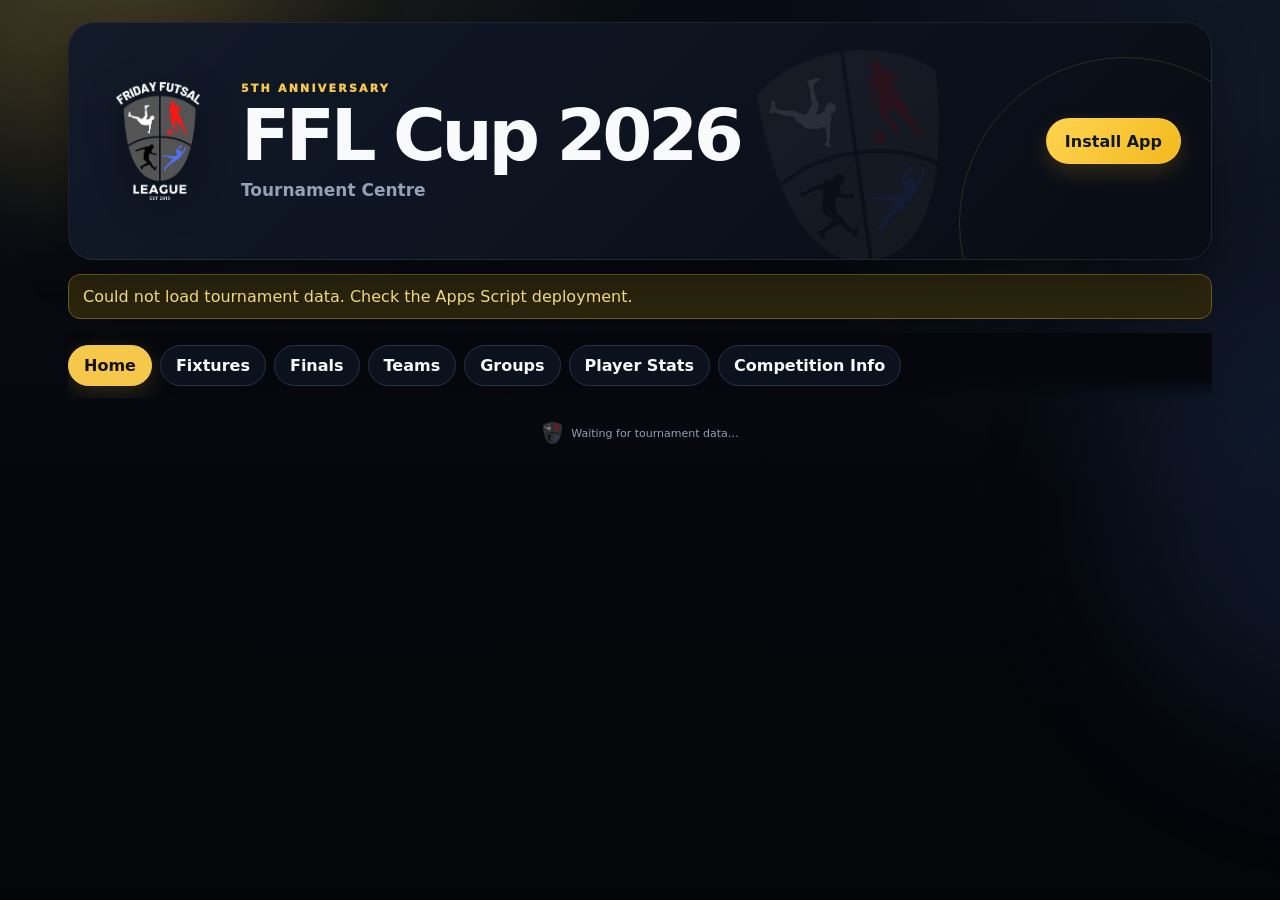
==== commit 3f6f3356: "Add files via upload" ====
--- a/index.html
+++ b/index.html
@@ -3,41 +3,70 @@
 <head>
   <meta charset="utf-8" />
   <meta name="viewport" content="width=device-width, initial-scale=1" />
-  <meta name="theme-color" content="#090d16" />
+  <meta name="theme-color" content="#070b12" />
   <title>FFL Cup 2026</title>
+  <link rel="icon" type="image/png" href="assets/app/icon-192.png" />
+  <link rel="apple-touch-icon" href="assets/app/apple-touch-icon.png" />
+  <link rel="manifest" href="manifest.json" />
   <link rel="stylesheet" href="styles.css" />
 </head>
 <body>
+  <div class="page-glow glow-one"></div>
+  <div class="page-glow glow-two"></div>
+
   <main class="wrap">
-    <header class="top">
-      <div class="brand">
-        <div class="eyebrow">FRIDAY FUTSAL LEAGUE</div>
-        <h1>FFL Cup 2026</h1>
-        <p>5th Anniversary Tournament Centre</p>
+    <header class="hero">
+      <div class="hero-brand">
+        <img src="assets/logos/ffl-logo-white.webp" alt="Friday Futsal League" class="ffl-logo" />
+        <div>
+          <div class="eyebrow">5TH ANNIVERSARY</div>
+          <h1>FFL Cup 2026</h1>
+          <p>Tournament Centre</p>
+        </div>
       </div>
-      <div class="badge">SIX TEAMS · ONE CUP</div>
+      <div class="hero-mark-wrap" aria-hidden="true">
+        <img src="assets/logos/ffl-mark.webp" class="hero-mark" alt="" />
+      </div>
+      <div class="hero-actions">
+        <button id="installAppBtn" class="install-app-btn" type="button">Install App</button>
+      </div>
     </header>
 
     <div id="connection" class="notice hidden"></div>
+    <div id="installHelp" class="notice install-help hidden"></div>
 
     <nav class="nav" aria-label="Tournament sections">
-      <button class="active" data-tab="overview">Overview</button>
+      <button class="active" data-tab="overview">Home</button>
+      <button data-tab="fixtures">Fixtures</button>
+      <button data-tab="finals">Finals</button>
+      <button data-tab="teams">Teams</button>
       <button data-tab="groups">Groups</button>
-      <button data-tab="fixtures">Fixtures</button>
       <button data-tab="stats">Player Stats</button>
-      <button data-tab="finals">Finals</button>
+      <button data-tab="info">Competition Info</button>
     </nav>
 
     <section id="overview" class="tab"></section>
+    <section id="teams" class="tab hidden"></section>
     <section id="groups" class="tab hidden"></section>
     <section id="fixtures" class="tab hidden"></section>
     <section id="stats" class="tab hidden"></section>
     <section id="finals" class="tab hidden"></section>
+    <section id="info" class="tab hidden"></section>
 
     <footer>
+      <img src="assets/logos/ffl-mark.webp" alt="" class="footer-mark" />
       <span id="lastUpdated">Waiting for tournament data…</span>
     </footer>
   </main>
+
+  <div id="playerModal" class="player-modal hidden" role="dialog" aria-modal="true" aria-labelledby="playerModalTitle">
+    <button class="player-modal-backdrop" aria-label="Close player profile"></button>
+    <div class="player-modal-panel">
+      <button class="player-modal-close" aria-label="Close player profile">×</button>
+      <div id="playerModalBody"></div>
+    </div>
+  </div>
+
   <script type="module" src="public.js"></script>
 </body>
 </html>
--- a/styles.css
+++ b/styles.css
@@ -1,25 +1,179 @@
 :root{
-  --bg:#070b12;--panel:#111827;--panel2:#172033;--line:#28344a;--text:#f8fafc;
-  --muted:#9aa7bc;--gold:#f4c542;--green:#2dd4bf;--red:#fb7185;
+  --bg:#05070c;
+  --panel:#0d131f;
+  --panel2:#111a29;
+  --panel3:#161f30;
+  --line:#273247;
+  --text:#f8fafc;
+  --muted:#93a0b6;
+  --gold:#f5c84c;
+  --green:#3dd6b4;
+  --shadow:0 18px 45px rgba(0,0,0,.32);
 }
 *{box-sizing:border-box}
-body{margin:0;font-family:Inter,ui-sans-serif,system-ui,-apple-system,"Segoe UI",Roboto,Arial,sans-serif;background:radial-gradient(circle at top,#111827 0,#070b12 48%,#05070d 100%);color:var(--text);min-height:100vh}
+html{scroll-behavior:smooth}
+body{
+  margin:0;
+  min-height:100vh;
+  overflow-x:hidden;
+  color:var(--text);
+  font-family:Inter,ui-sans-serif,system-ui,-apple-system,"Segoe UI",Roboto,Arial,sans-serif;
+  background:
+    radial-gradient(circle at 20% -10%,rgba(245,200,76,.10),transparent 28%),
+    radial-gradient(circle at 95% 10%,rgba(63,89,140,.16),transparent 30%),
+    linear-gradient(180deg,#080d15 0%,#05070c 58%,#030508 100%);
+}
 button{font:inherit}
-.wrap{max-width:1080px;margin:0 auto;padding:22px 18px 42px}
-.top{display:flex;align-items:flex-start;justify-content:space-between;gap:18px;flex-wrap:wrap;margin-bottom:18px}
-.eyebrow{font-size:12px;letter-spacing:.18em;font-weight:900;color:var(--gold);margin-bottom:5px}
-.brand h1{margin:0;font-size:clamp(34px,7vw,62px);line-height:.96;letter-spacing:-.055em}
-.brand p{margin:8px 0 0;color:var(--muted);font-weight:600}
-.badge{border:1px solid #6d5c19;background:#2b250c;color:#ffe789;padding:9px 12px;border-radius:999px;font-size:12px;font-weight:900;letter-spacing:.06em}
-.nav{display:flex;gap:8px;overflow-x:auto;padding-bottom:4px;margin:18px 0 20px;scrollbar-width:none}
-.nav::-webkit-scrollbar{display:none}.nav button{white-space:nowrap;border:1px solid var(--line);background:var(--panel);color:var(--text);padding:10px 14px;border-radius:12px;font-weight:800;cursor:pointer}
-.nav button.active{background:var(--gold);border-color:var(--gold);color:#151109}
-.grid{display:grid;grid-template-columns:repeat(2,minmax(0,1fr));gap:16px}.card{background:rgba(17,24,39,.94);border:1px solid var(--line);border-radius:18px;padding:16px;box-shadow:0 16px 35px rgba(0,0,0,.18)}
-.card h2,.card h3{margin:0 0 12px}.section-title{display:flex;align-items:center;justify-content:space-between;gap:12px}
-.muted{color:var(--muted)}.small{font-size:12px}.pill{display:inline-flex;padding:5px 8px;border:1px solid var(--line);border-radius:999px;color:var(--muted);font-size:11px;font-weight:800}
-.notice{padding:12px 14px;border-radius:12px;background:#2b250d;border:1px solid #6d5c19;color:#ffe789;margin-bottom:16px}.hidden{display:none!important}
-.fixture{display:grid;grid-template-columns:minmax(0,1fr) auto minmax(0,1fr);gap:10px;align-items:center;padding:13px 0;border-bottom:1px solid var(--line)}.fixture:last-child{border-bottom:0}.fixture .away{text-align:right}.score{font-size:24px;font-weight:950;letter-spacing:-.04em;text-align:center}.score .pens{display:block;font-size:10px;color:var(--muted);letter-spacing:0;margin-top:2px}
-.table-wrap{overflow:auto}.table{width:100%;border-collapse:collapse;font-size:13px}.table th,.table td{padding:10px 7px;border-bottom:1px solid var(--line);text-align:center;white-space:nowrap}.table th:first-child,.table td:first-child{text-align:left}.table th{color:var(--muted);font-size:11px}.qualify td{background:rgba(45,212,191,.07)}
-.statrow{display:flex;justify-content:space-between;gap:12px;align-items:center;padding:10px 0;border-bottom:1px solid var(--line)}.statrow:last-child{border-bottom:0}.rank{display:inline-flex;width:24px;color:var(--muted)}.stat-number{font-size:21px;font-weight:950}
-footer{margin-top:18px;text-align:center;color:var(--muted);font-size:11px}
-@media(max-width:760px){.wrap{padding:16px 12px 32px}.grid{grid-template-columns:1fr}.brand h1{font-size:44px}.fixture{gap:7px}.score{font-size:21px}.card{padding:14px}}
+.page-glow{position:fixed;pointer-events:none;filter:blur(80px);opacity:.18;border-radius:50%;z-index:-1}
+.glow-one{width:420px;height:420px;background:#f5c84c;top:-260px;left:-150px}
+.glow-two{width:460px;height:460px;background:#375a9e;right:-300px;top:280px}
+.wrap{max-width:1180px;margin:0 auto;padding:22px 18px 48px}
+.hero{
+  position:relative;
+  overflow:hidden;
+  min-height:210px;
+  display:flex;
+  justify-content:space-between;
+  align-items:center;
+  gap:24px;
+  border:1px solid rgba(255,255,255,.08);
+  border-radius:26px;
+  padding:28px 30px;
+  background:linear-gradient(135deg,rgba(18,26,42,.98),rgba(8,12,20,.98));
+  box-shadow:var(--shadow);
+}
+.hero:after{content:"";position:absolute;inset:auto -80px -130px auto;width:330px;height:330px;border:1px solid rgba(245,200,76,.15);border-radius:50%}
+.hero-brand{display:flex;align-items:center;gap:24px;position:relative;z-index:1}
+.ffl-logo{width:118px;height:118px;object-fit:contain;filter:drop-shadow(0 8px 18px rgba(0,0,0,.35))}
+.eyebrow{font-size:11px;letter-spacing:.20em;font-weight:950;color:var(--gold);margin-bottom:7px}
+.hero h1{margin:0;font-size:clamp(40px,7vw,72px);line-height:.94;letter-spacing:-.06em}
+.hero p{margin:10px 0 0;color:var(--muted);font-weight:750;font-size:17px}
+.hero-mark-wrap{width:180px;height:180px;display:grid;place-items:center;opacity:.12;transform:rotate(-8deg)}
+.hero-mark{max-width:100%;max-height:100%;object-fit:contain}
+.nav{position:sticky;top:0;z-index:10;display:flex;gap:8px;overflow-x:auto;padding:12px 0;margin:10px 0 14px;scrollbar-width:none;background:linear-gradient(180deg,rgba(5,7,12,.96) 70%,rgba(5,7,12,0))}
+.nav::-webkit-scrollbar{display:none}
+.nav button{white-space:nowrap;border:1px solid var(--line);background:rgba(13,19,31,.94);color:var(--text);padding:10px 15px;border-radius:999px;font-weight:850;cursor:pointer;transition:.18s ease}
+.nav button:hover{transform:translateY(-1px);border-color:#3d4a64}
+.nav button.active{background:var(--gold);border-color:var(--gold);color:#151109;box-shadow:0 7px 24px rgba(245,200,76,.18)}
+.grid{display:grid;grid-template-columns:repeat(2,minmax(0,1fr));gap:16px}
+.grid-3{display:grid;grid-template-columns:repeat(3,minmax(0,1fr));gap:16px}
+.card{background:linear-gradient(180deg,rgba(17,26,41,.96),rgba(12,18,29,.96));border:1px solid var(--line);border-radius:20px;padding:17px;box-shadow:0 12px 28px rgba(0,0,0,.16)}
+.card h2,.card h3{margin:0 0 13px;letter-spacing:-.02em}
+.card h2{font-size:20px}.card h3{font-size:18px}
+.section-title{display:flex;align-items:center;justify-content:space-between;gap:12px}
+.section-kicker{color:var(--gold);font-size:10px;font-weight:900;letter-spacing:.16em;text-transform:uppercase;margin-bottom:5px}
+.muted{color:var(--muted)}.small{font-size:12px}
+.pill{display:inline-flex;padding:5px 9px;border:1px solid var(--line);border-radius:999px;color:var(--muted);font-size:11px;font-weight:850}
+.notice{padding:12px 14px;border-radius:12px;background:#2b250d;border:1px solid #6d5c19;color:#ffe789;margin:14px 0}.hidden{display:none!important}
+.team-inline{display:inline-flex;align-items:center;gap:8px;min-width:0}
+.team-badge{width:28px;height:28px;object-fit:contain;flex:0 0 auto;filter:drop-shadow(0 3px 6px rgba(0,0,0,.25))}
+.team-badge.small-badge{width:22px;height:22px}
+.fixture{display:grid;grid-template-columns:minmax(0,1fr) auto minmax(0,1fr);gap:10px;align-items:center;padding:14px 0;border-bottom:1px solid var(--line)}
+.fixture:last-child{border-bottom:0}.fixture .away{text-align:right}.fixture .away .team-inline{justify-content:flex-end}
+.score{font-size:25px;font-weight:950;letter-spacing:-.04em;text-align:center;min-width:58px}
+.score .pens{display:block;font-size:10px;color:var(--muted);letter-spacing:0;margin-top:2px}
+.fixture-meta{margin-top:4px}.final-tag{color:var(--gold);font-weight:900}
+.table-wrap{overflow:auto;border-radius:14px}.table{width:100%;border-collapse:collapse;font-size:13px}.table th,.table td{padding:10px 7px;border-bottom:1px solid var(--line);text-align:center;white-space:nowrap}.table th:first-child,.table td:first-child{text-align:left}.table th{color:var(--muted);font-size:10px;letter-spacing:.04em;text-transform:uppercase}.qualify td{background:rgba(61,214,180,.06)}
+.statrow{display:flex;justify-content:space-between;gap:12px;align-items:center;padding:9px 0;border-bottom:1px solid var(--line)}.statrow:last-child{border-bottom:0}
+.player-stat{display:flex;align-items:center;gap:10px;min-width:0}.player-stat-copy{min-width:0}.player-stat-name{font-weight:850;white-space:nowrap;overflow:hidden;text-overflow:ellipsis}.player-stat-team{display:flex;align-items:center;gap:5px;color:var(--muted);font-size:11px;margin-top:2px}
+.rank{display:inline-grid;place-items:center;width:24px;height:24px;border-radius:50%;background:#182235;color:#aeb8ca;font-size:11px;font-weight:900;flex:0 0 auto}.stat-number{font-size:22px;font-weight:950;color:var(--gold)}
+.player-thumb{width:42px;height:42px;object-fit:cover;object-position:50% 14%;border-radius:50%;background:#151d2a;border:1px solid #2e3b52;flex:0 0 auto}
+.team-section{margin-bottom:22px}.team-section-heading{display:flex;align-items:center;justify-content:space-between;gap:12px;margin:0 0 12px}.team-section-heading h2{margin:0;font-size:24px}.teams-grid{display:grid;grid-template-columns:repeat(2,minmax(0,1fr));gap:16px}
+.team-card{overflow:hidden;padding:0}.team-card-head{position:relative;display:flex;align-items:center;gap:14px;padding:18px;background:linear-gradient(135deg,rgba(255,255,255,.055),rgba(255,255,255,.015));border-bottom:1px solid var(--line)}.team-card-head .team-badge{width:62px;height:62px}.team-card-title{font-size:24px;font-weight:950;letter-spacing:-.035em}.group-chip{font-size:10px;font-weight:900;color:var(--gold);letter-spacing:.10em;text-transform:uppercase;margin-top:3px}
+.roster-grid{display:grid;grid-template-columns:repeat(3,minmax(0,1fr));gap:1px;background:var(--line)}
+.player-card{position:relative;min-height:210px;background:linear-gradient(180deg,#151e2d,#0b111b);overflow:hidden}.player-card:after{content:"";position:absolute;inset:auto 0 0;height:50%;background:linear-gradient(180deg,transparent,rgba(4,7,11,.92));pointer-events:none}.player-photo{position:absolute;inset:8px 0 0;width:100%;height:calc(100% - 8px);object-fit:contain;object-position:50% 100%}.player-name{position:absolute;z-index:1;left:10px;right:10px;bottom:9px;font-weight:900;font-size:14px;text-align:center;text-shadow:0 2px 8px #000}
+.empty-state{padding:22px 0;color:var(--muted);text-align:center}
+.final-hero{border-color:rgba(245,200,76,.28);background:linear-gradient(135deg,rgba(48,39,12,.45),rgba(13,19,31,.96))}
+footer{margin-top:24px;display:flex;align-items:center;justify-content:center;gap:8px;color:var(--muted);font-size:11px}.footer-mark{width:22px;height:22px;object-fit:contain;opacity:.55}
+@media(max-width:900px){.grid-3{grid-template-columns:1fr 1fr}.roster-grid{grid-template-columns:repeat(3,minmax(0,1fr))}}
+@media(max-width:760px){
+  .wrap{padding:12px 10px 30px}.hero{min-height:170px;padding:22px 18px;border-radius:21px}.hero-brand{gap:15px}.ffl-logo{width:80px;height:80px}.hero h1{font-size:43px}.hero p{font-size:14px}.hero-mark-wrap{display:none}
+  .grid,.grid-3,.teams-grid{grid-template-columns:1fr}.card{padding:14px;border-radius:17px}.fixture{gap:6px}.score{font-size:21px}.team-badge{width:24px;height:24px}.table{font-size:12px}
+  .roster-grid{grid-template-columns:repeat(3,minmax(0,1fr))}.player-card{min-height:185px}.player-name{font-size:12px}
+}
+@media(max-width:440px){.hero h1{font-size:36px}.ffl-logo{width:68px;height:68px}.roster-grid{grid-template-columns:repeat(2,minmax(0,1fr))}.player-card{min-height:205px}.nav button{padding:9px 13px}.fixture strong{font-size:13px}.score{font-size:19px}}
+
+/* v4 — clickable player profiles + competition information */
+.player-click{font:inherit;color:inherit}
+.stat-player-button{display:block;min-width:0;padding:0;border:0;background:none;text-align:left;cursor:pointer;border-radius:12px}
+.stat-player-button:hover .player-stat-name{color:var(--gold)}
+.stat-player-button:focus-visible,.player-card:focus-visible{outline:2px solid var(--gold);outline-offset:2px}
+.player-card{border:0;padding:0;width:100%;color:var(--text);font:inherit;text-align:left;cursor:pointer}
+.player-card:hover .player-photo{transform:scale(1.035)}
+.player-card:hover .player-name{color:var(--gold)}
+.player-photo{transition:transform .2s ease}
+.info-grid{display:grid;grid-template-columns:repeat(2,minmax(0,1fr));gap:16px}
+.info-card h2{margin-bottom:8px}
+.info-row{display:grid;grid-template-columns:160px minmax(0,1fr);gap:14px;padding:13px 0;border-bottom:1px solid var(--line)}
+.info-row:last-child{border-bottom:0}
+.info-label{font-weight:900;color:#dce3ef}
+.info-detail{color:var(--muted);line-height:1.55;white-space:pre-line}
+body.modal-open{overflow:hidden}
+.player-modal{position:fixed;inset:0;z-index:100;display:grid;place-items:center;padding:18px}
+.player-modal-backdrop{position:absolute;inset:0;border:0;background:rgba(1,3,7,.78);backdrop-filter:blur(8px);cursor:pointer}
+.player-modal-panel{position:relative;z-index:1;width:min(760px,100%);max-height:min(90vh,920px);overflow:auto;border:1px solid #34425b;border-radius:24px;background:linear-gradient(180deg,#111a29 0%,#0a101a 100%);box-shadow:0 28px 90px rgba(0,0,0,.6)}
+.player-modal-close{position:sticky;z-index:4;float:right;top:12px;margin:12px 12px -54px 0;width:38px;height:38px;border-radius:50%;border:1px solid rgba(255,255,255,.13);background:rgba(5,8,13,.82);color:white;font-size:27px;line-height:1;cursor:pointer}
+.player-modal-close:hover{background:#1b2638}
+.profile-hero{position:relative;display:grid;grid-template-columns:240px minmax(0,1fr);min-height:285px;overflow:hidden;background:radial-gradient(circle at 18% 14%,rgba(245,200,76,.18),transparent 30%),linear-gradient(135deg,#182338,#0b111c)}
+.profile-photo-wrap{position:relative;min-height:285px;overflow:hidden}
+.profile-photo-wrap:after{content:"";position:absolute;inset:auto 0 0;height:42%;background:linear-gradient(180deg,transparent,rgba(9,14,23,.88))}
+.profile-photo{position:absolute;inset:10px 0 0;width:100%;height:calc(100% - 10px);object-fit:contain;object-position:50% 100%}
+.profile-identity{display:flex;flex-direction:column;justify-content:center;padding:34px 58px 28px 24px;min-width:0}
+.profile-team{display:flex;align-items:center;gap:9px;color:var(--gold);font-size:12px;font-weight:950;text-transform:uppercase;letter-spacing:.08em}
+.profile-team .team-badge{width:34px;height:34px}
+.profile-identity h2{margin:9px 0 2px;font-size:clamp(38px,8vw,64px);line-height:.95;letter-spacing:-.055em}
+.profile-subtitle{color:var(--muted);font-weight:750}
+.profile-honors{display:flex;flex-wrap:wrap;gap:7px;margin-top:15px}
+.profile-honors span{display:inline-flex;padding:6px 9px;border:1px solid rgba(245,200,76,.28);background:rgba(245,200,76,.08);border-radius:999px;color:#ffe598;font-size:11px;font-weight:850}
+.profile-section{padding:20px 22px;border-top:1px solid var(--line)}
+.profile-section h3{margin:0 0 13px;font-size:19px}
+.profile-section-heading{display:flex;align-items:flex-start;justify-content:space-between;gap:12px}
+.profile-metrics{display:grid;grid-template-columns:repeat(4,minmax(0,1fr));gap:9px}
+.profile-metrics.compact{grid-template-columns:repeat(4,minmax(0,1fr))}
+.profile-metric{display:flex;flex-direction:column;gap:2px;padding:13px 11px;border:1px solid #28354b;border-radius:14px;background:#101827}
+.profile-metric.gold .profile-metric-value{color:var(--gold)}
+.profile-metric-value{font-size:25px;font-weight:950;letter-spacing:-.035em}
+.profile-metric-label{font-size:10px;color:var(--muted);font-weight:850;text-transform:uppercase;letter-spacing:.05em}
+.profile-live-section{background:linear-gradient(90deg,rgba(61,214,180,.045),transparent)}
+.live-pill{display:inline-flex;padding:5px 8px;border-radius:999px;background:rgba(61,214,180,.10);border:1px solid rgba(61,214,180,.28);color:#8cf0da;font-size:10px;font-weight:950;letter-spacing:.10em}
+.profile-history{border:1px solid var(--line);border-radius:14px;overflow:hidden}
+.profile-history-head,.profile-history-row{display:grid;grid-template-columns:70px 52px 52px 52px minmax(120px,1fr);align-items:center;gap:4px;padding:10px 12px}
+.profile-history-head{background:#151e2e;color:var(--muted);font-size:10px;font-weight:900;text-transform:uppercase;letter-spacing:.05em}
+.profile-history-row{border-top:1px solid var(--line);font-size:12px}
+.profile-history-row span:last-child{text-align:right;color:#dfe7f3;font-weight:800}
+.profile-debut{padding:18px;border:1px dashed #3a465b;border-radius:14px;color:var(--muted);text-align:center;font-weight:800}
+@media(max-width:760px){
+  .info-grid{grid-template-columns:1fr}.info-row{grid-template-columns:1fr;gap:4px}
+  .player-modal{padding:8px}.player-modal-panel{border-radius:20px;max-height:94vh}
+  .profile-hero{grid-template-columns:145px minmax(0,1fr);min-height:225px}.profile-photo-wrap{min-height:225px}
+  .profile-identity{padding:30px 46px 22px 12px}.profile-identity h2{font-size:36px}.profile-team .team-badge{width:28px;height:28px}
+  .profile-honors{display:none}.profile-section{padding:17px 14px}.profile-metrics{grid-template-columns:repeat(2,minmax(0,1fr))}.profile-metrics.compact{grid-template-columns:repeat(4,minmax(0,1fr))}
+  .profile-metric{padding:11px 9px}.profile-metric-value{font-size:22px}.profile-history-head,.profile-history-row{grid-template-columns:50px 38px 38px 38px minmax(95px,1fr);padding:9px 8px;font-size:11px}
+}
+@media(max-width:440px){
+  .profile-hero{grid-template-columns:120px minmax(0,1fr);min-height:205px}.profile-photo-wrap{min-height:205px}.profile-identity h2{font-size:31px}.profile-subtitle{font-size:12px}
+  .profile-metrics.compact{grid-template-columns:repeat(2,minmax(0,1fr))}
+}
+
+/* v4.3 — clearly separated knockout stages */
+.finals-page{display:grid;gap:16px}
+.finals-intro{padding-bottom:14px}
+.finals-note{margin:8px 0 0;line-height:1.5}
+.final-stage-card{padding:0;overflow:hidden}
+.final-stage-heading{display:flex;align-items:center;justify-content:space-between;gap:14px;padding:18px 20px;border-bottom:1px solid var(--line);background:linear-gradient(90deg,rgba(255,255,255,.045),rgba(255,255,255,.01))}
+.final-stage-heading h2{margin:0;font-size:25px;letter-spacing:-.035em}
+.stage-pill{display:inline-flex;align-items:center;justify-content:center;min-width:82px;padding:7px 11px;border:1px solid #35445e;border-radius:999px;background:#141d2c;color:#b7c2d5;font-size:10px;font-weight:950;letter-spacing:.08em;text-transform:uppercase}
+.final-stage-matches{padding:0 20px 4px}
+.semi-stage{border-color:#31405a}
+.grand-final-stage{border-color:rgba(245,200,76,.55);background:linear-gradient(135deg,rgba(67,51,10,.40),rgba(13,19,31,.98))}
+.grand-final-stage .final-stage-heading{background:linear-gradient(90deg,rgba(245,200,76,.13),rgba(245,200,76,.025));border-bottom-color:rgba(245,200,76,.26)}
+.gold-pill{border-color:rgba(245,200,76,.52);background:rgba(245,200,76,.12);color:#ffe27b}
+.grand-final-stage .fixture{padding-top:18px;padding-bottom:18px}
+.grand-final-stage .score{font-size:30px;color:var(--gold)}
+@media(max-width:760px){
+  .final-stage-heading{padding:15px 14px}.final-stage-heading h2{font-size:22px}.final-stage-matches{padding:0 14px 3px}.stage-pill{min-width:auto;padding:6px 9px}
+}
+
+
+/* PWA install */
+.hero-actions{display:flex;align-items:center;gap:10px;margin-left:auto;position:relative;z-index:2}.install-app-btn{border:1px solid rgba(255,202,66,.55);background:linear-gradient(135deg,#ffd451,#f2b91e);color:#111827;font:inherit;font-weight:900;border-radius:999px;padding:12px 18px;min-height:46px;cursor:pointer;box-shadow:0 8px 22px rgba(242,185,30,.18)}.install-app-btn:hover{filter:brightness(1.05)}.install-app-btn.hidden{display:none}.install-help{margin-top:12px;line-height:1.55}.install-help strong{color:#fff}.install-help button{margin-top:10px;border:1px solid #334155;background:#111827;color:#fff;border-radius:10px;padding:9px 12px;font-weight:800;cursor:pointer}@media(max-width:720px){.hero{gap:14px;flex-wrap:wrap}.hero-actions{width:100%;margin-left:0}.install-app-btn{width:100%}}
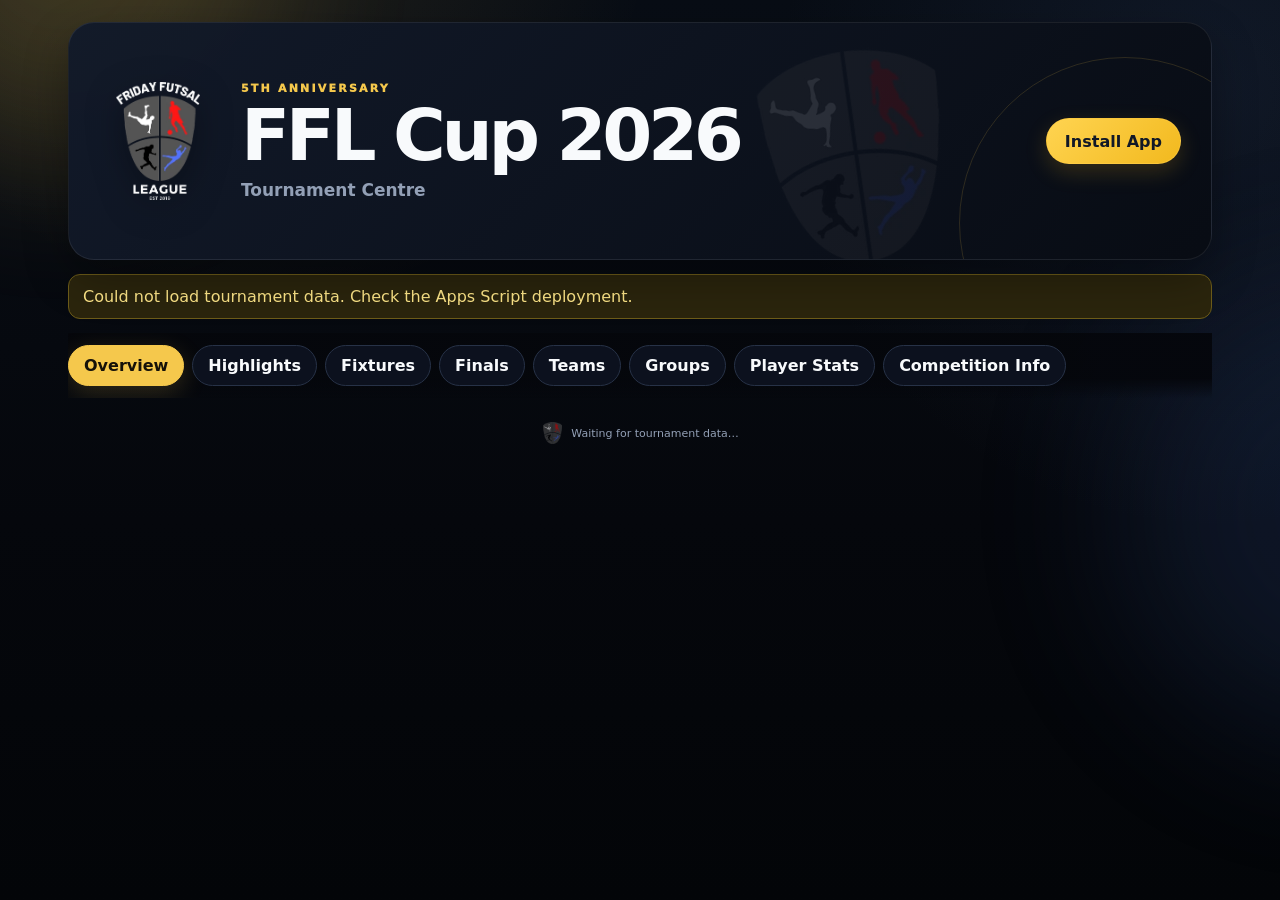
==== commit b0f1c595: "Add Overview and Highlights navigation" ====
--- a/index.html
+++ b/index.html
@@ -36,7 +36,8 @@
     <div id="installHelp" class="notice install-help hidden"></div>
 
     <nav class="nav" aria-label="Tournament sections">
-      <button class="active" data-tab="overview">Home</button>
+      <button class="active" data-tab="overview">Overview</button>
+      <button data-tab="highlights">Highlights</button>
       <button data-tab="fixtures">Fixtures</button>
       <button data-tab="finals">Finals</button>
       <button data-tab="teams">Teams</button>
@@ -46,6 +47,7 @@
     </nav>
 
     <section id="overview" class="tab"></section>
+    <section id="highlights" class="tab hidden"></section>
     <section id="teams" class="tab hidden"></section>
     <section id="groups" class="tab hidden"></section>
     <section id="fixtures" class="tab hidden"></section>
@@ -67,6 +69,17 @@
     </div>
   </div>
 
+  <div id="videoModal" class="video-modal hidden" role="dialog" aria-modal="true" aria-labelledby="videoModalTitle">
+    <button class="video-modal-backdrop" aria-label="Close highlights video"></button>
+    <div class="video-modal-panel">
+      <button class="video-modal-close" aria-label="Close highlights video">×</button>
+      <div class="video-frame-wrap">
+        <iframe id="highlightVideoFrame" title="FFL Cup highlights video" src="" allow="autoplay; encrypted-media; picture-in-picture" allowfullscreen></iframe>
+      </div>
+      <div id="videoModalTitle" class="video-modal-title"></div>
+    </div>
+  </div>
+
   <script type="module" src="public.js"></script>
 </body>
 </html>
